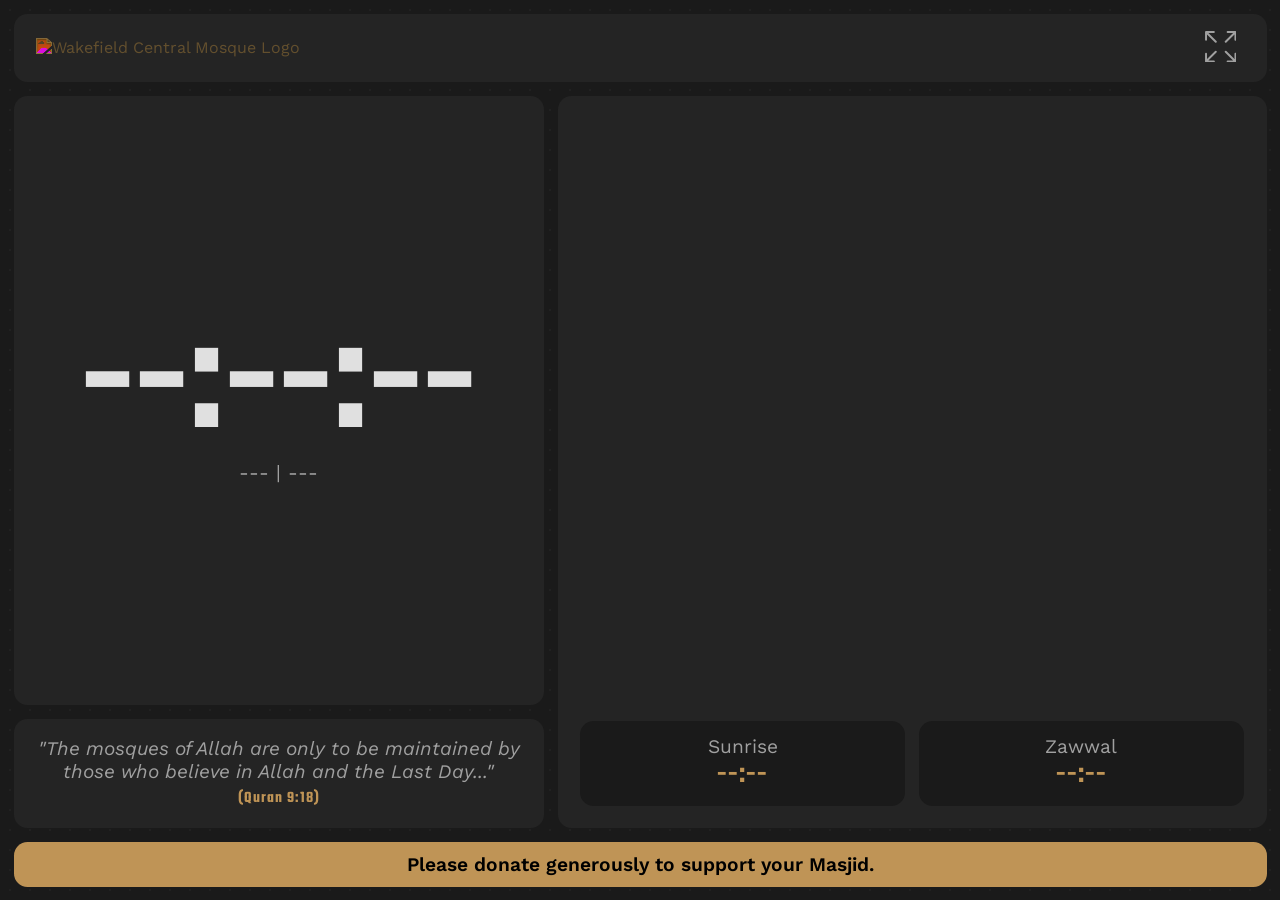
==== style2.html @ f6f13f2e "Create style2.html" ====
<!DOCTYPE html>
<html lang="en">
<head>
    <meta charset="UTF-8">
    <meta name="viewport" content="width=device-width, initial-scale=1.0">
    <title>Wakefield Central Mosque - Prayer Timetable</title>
    <link rel="preconnect" href="https://fonts.googleapis.com">
    <link rel="preconnect" href="https://fonts.gstatic.com" crossorigin>
    <link href="https://fonts.googleapis.com/css2?family=Teko:wght@400;600&family=Work+Sans:wght@300;400;600&display=swap" rel="stylesheet">
    <style>
        :root {
            --bg-color: #1a1a1a;
            --surface-color: #242424;
            --primary-color: #bf9456;
            --text-color: #e0e0e0;
            --text-secondary-color: #a0a0a0;
            --highlight-color: #d4af37;

            /* "Super Responsive" Fluid Sizing using vmin (viewport's smallest dimension) */
            --font-size-xs: clamp(0.7rem, 1.8vmin, 1rem);
            --font-size-sm: clamp(0.8rem, 2.4vmin, 1.2rem);
            --font-size-md: clamp(1rem, 3.5vmin, 1.8rem);
            --font-size-lg: clamp(1.4rem, 6vmin, 3rem);
            --font-size-xl: clamp(1.8rem, 7vmin, 3.5rem);
            --font-size-xxl: clamp(4rem, 18vmin, 10rem);
        }

        /* --- Base & Layout --- */
        * { box-sizing: border-box; margin: 0; padding: 0; }

        body {
            font-family: 'Work Sans', sans-serif;
            background-color: var(--bg-color);
            color: var(--text-color);
            height: 100vh;
            width: 100vw;
            display: flex;
            flex-direction: column;
            padding: 1.5vmin;
            overflow: hidden;
            background-image: radial-gradient(rgba(255, 255, 255, 0.03) 1px, transparent 1px);
            background-size: 20px 20px;
        }

        .font-teko {
            font-family: 'Teko', sans-serif;
            font-weight: 600;
            letter-spacing: 1px;
        }
        
        .header, .footer { flex-shrink: 0; }

        .main-content {
            flex-grow: 1;
            display: flex;
            gap: 1.5vmin;
            margin: 1.5vmin 0;
            min-height: 0;
            /* LANDSCAPE-FIRST: Default to a two-column row layout */
            flex-direction: row;
        }

        .left-panel, .right-panel {
            display: flex;
            flex-direction: column;
            gap: 1.5vmin;
            min-width: 0;
        }
        .left-panel { flex: 4; }
        .right-panel {
            flex: 5;
            background-color: var(--surface-color);
            border-radius: 1.5vmin;
            padding: 2.5vmin;
        }
        
        /* On screens that are taller than they are wide, stack the main content */
        @media (orientation: portrait) {
            .main-content { flex-direction: column; }
        }

        /* --- Header Elements --- */
        .header {
            display: flex;
            justify-content: space-between;
            align-items: center;
            padding: 1vmin 2.5vmin;
            background-color: var(--surface-color);
            border-radius: 1.5vmin;
        }
        .logo img { height: 8vmin; }
        .logo-recolor { filter: invert(75%) sepia(13%) saturate(1558%) hue-rotate(359deg) brightness(91%) contrast(88%); }

        #fullscreen-btn {
            background: none; border: none; color: var(--text-secondary-color);
            cursor: pointer; padding: 0.5rem; transition: color 0.2s;
        }
        #fullscreen-btn:hover { color: var(--primary-color); }
        #fullscreen-btn svg { width: 3.5vmin; height: 3.5vmin; }
        
        /* Hide button when in fullscreen */
        :fullscreen #fullscreen-btn { display: none; }
        :-webkit-full-screen #fullscreen-btn { display: none; }
        :-moz-full-screen #fullscreen-btn { display: none; }

        /* --- Left Panel (Clock & Message) --- */
        .clock-display {
            flex-grow: 1;
            display: flex;
            flex-direction: column;
            justify-content: center;
            align-items: center;
            text-align: center;
            background-color: var(--surface-color);
            border-radius: 1.5vmin;
            min-height: 0;
        }
        .main-digital-clock { font-size: var(--font-size-xxl); line-height: 0.9; color: var(--text-color); }
        .main-date-display { font-size: var(--font-size-sm); color: var(--text-secondary-color); }

        .message-box {
            text-align: center;
            background-color: var(--surface-color);
            padding: 2vmin;
            border-radius: 1.5vmin;
            flex-shrink: 0;
        }
        .quran-verse { font-size: var(--font-size-sm); font-style: italic; color: var(--text-secondary-color); }
        .quran-ref { font-size: var(--font-size-xs); color: var(--primary-color); margin-top: 0.5vmin; }
        
        /* --- Right Panel --- */
        .prayer-list {
            flex-grow: 1; display: flex; flex-direction: column; justify-content: space-around;
        }
        .prayer-item {
            display: flex; justify-content: space-between; align-items: center;
            padding: 1.2vmin 2.5vmin; border-radius: 1vmin;
            border-left: 5px solid transparent;
            transition: all 0.3s ease-in-out;
        }
        .prayer-name { font-size: var(--font-size-lg); font-weight: 600; flex-basis: 40%; }
        .prayer-times { display: flex; justify-content: space-around; flex-basis: 60%; text-align: center; }
        .time-block-label { font-size: var(--font-size-sm); color: var(--text-secondary-color); }
        .time-block-time { font-size: var(--font-size-xl); line-height: 1.1; }
        
        .prayer-item.active {
            background: linear-gradient(90deg, rgba(191,148,86,0.15), transparent);
            border-left-color: var(--highlight-color);
        }
        .prayer-item.active .time-block-time { color: var(--primary-color); font-weight: 600; }

        .info-cards-bottom { 
            display: flex; gap: 1.5vmin; margin-top: auto; 
            padding-top: 1.5vmin; flex-shrink: 0;
        }
        .info-card {
            flex: 1; text-align: center; background-color: var(--bg-color);
            padding: 1.5vmin; border-radius: 1.5vmin;
        }
        .info-card-title { font-size: var(--font-size-sm); color: var(--text-secondary-color); }
        .info-card-time { font-size: var(--font-size-md); color: var(--primary-color); line-height: 1.2; }
        
        /* --- Footer --- */
        .footer {
            text-align: center; padding: 1.2vmin; background-color: var(--primary-color);
            color: #000; border-radius: 1.5vmin;
            font-weight: 600; font-size: var(--font-size-sm);
        }

        /* --- Phone Off Modal --- */
        .phone-off-overlay {
            position: fixed; top: 0; left: 0; width: 100%; height: 100%;
            background: rgba(0,0,0,0.9); display: none;
            flex-direction: column; justify-content: center; align-items: center;
            z-index: 1000; opacity: 0; transition: opacity 0.5s ease;
        }
        .phone-off-overlay.visible { display: flex; opacity: 1; }
        .phone-icon { width: 15vmax; height: 15vmax; margin-bottom: 2rem; }
        .phone-off-text { font-size: 5vmax; font-weight: bold; text-align: center; }
        .overlay-clock { font-size: 3vmax; color: var(--text-secondary-color); }
    </style>
</head>
<body>

    <header class="header">
        <div class="logo">
            <img src="https://www.wakefieldcentralmosque.co.uk/assets/img/img/logo-mosque.svg" alt="Wakefield Central Mosque Logo" class="logo-recolor">
        </div>
        <button id="fullscreen-btn" title="Enter Fullscreen">
            <svg xmlns="http://www.w3.org/2000/svg" width="16" height="16" fill="currentColor" class="bi bi-arrows-fullscreen" viewBox="0 0 16 16">
                <path fill-rule="evenodd" d="M5.828 10.172a.5.5 0 0 0-.707 0l-4.096 4.096V11.5a.5.5 0 0 0-1 0v3.975a.5.5 0 0 0 .5.5H4.5a.5.5 0 0 0 0-1H1.732l4.096-4.096a.5.5 0 0 0 0-.707m4.344 0a.5.5 0 0 1 .707 0l4.096 4.096V11.5a.5.5 0 1 1 1 0v3.975a.5.5 0 0 1-.5.5H11.5a.5.5 0 0 1 0-1h2.768l-4.096-4.096a.5.5 0 0 1 0-.707m0-4.344a.5.5 0 0 0 .707 0l4.096-4.096V4.5a.5.5 0 1 0 1 0V.525a.5.5 0 0 0-.5-.5H11.5a.5.5 0 0 0 0 1h2.768l-4.096 4.096a.5.5 0 0 0 0 .707m-4.344 0a.5.5 0 0 1-.707 0L1.025 1.732V4.5a.5.5 0 0 1-1 0V.525a.5.5 0 0 1 .5-.5H4.5a.5.5 0 0 1 0 1H1.732l4.096 4.096a.5.5 0 0 1 0 .707"/>
            </svg>
        </button>
    </header>

    <main class="main-content">
        <div class="left-panel">
            <div class="clock-display">
                <div id="main-digital-clock" class="main-digital-clock font-teko">--:--:--</div>
                <div class="main-date-display">
                    <span id="gregorian-date">---</span> | <span id="hijri-date">---</span>
                </div>
            </div>
            <div class="message-box">
                <p class="quran-verse">"The mosques of Allah are only to be maintained by those who believe in Allah and the Last Day..."</p>
                <p class="quran-ref font-teko">(Quran 9:18)</p>
            </div>
        </div>
        <div class="right-panel">
            <div id="prayer-list" class="prayer-list">
                <!-- Prayer items will be dynamically inserted here -->
            </div>
             <div class="info-cards-bottom">
                <div class="info-card">
                    <div class="info-card-title">Sunrise</div>
                    <div class="info-card-time font-teko" id="sunrise-time">--:--</div>
                </div>
                <div class="info-card">
                    <div class="info-card-title">Zawwal</div>
                    <div class="info-card-time font-teko" id="zawwal-time">--:--</div>
                </div>
            </div>
        </div>
    </main>

    <footer class="footer">
        Please donate generously to support your Masjid.
    </footer>

    <div id="phone-off-overlay" class="phone-off-overlay">
        <svg xmlns="http://www.w3.org/2000/svg" fill="currentColor" class="bi bi-phone-slash-fill phone-icon" viewBox="0 0 16 16">
            <path d="M3 2a2 2 0 0 1 2-2h6a2 2 0 0 1 2 2v12a2 2 0 0 1-2 2H5a2 2 0 0 1-2-2zm6 11a1 1 0 1 0-2 0 1 1 0 0 0 2 0"/>
            <path d="m1.146 1.146.708.708a1 1 0 0 0 0 1.414l.708.708L1.146 1.146Zm1.414 1.414 11 11 .708-.708-11-11-.708.708Z"/>
        </svg>
        <div class="phone-off-text">Please Silence Your Phone</div>
        <div class="overlay-clock font-teko" id="overlay-clock">--:--:--</div>
    </div>

    <script type="module">
        // --- Firebase Initialization ---
        import { initializeApp } from "https://www.gstatic.com/firebasejs/10.12.2/firebase-app.js";
        import { getFirestore, doc, onSnapshot } from "https://www.gstatic.com/firebasejs/10.12.2/firebase-firestore.js";

        const firebaseConfig = {
            apiKey: "AIzaSyDuq7jYQcKDKY3UWNxQwP51fKRwjCERuvo",
            authDomain: "wakefield-central-mosque.firebaseapp.com",
            projectId: "wakefield-central-mosque",
            storageBucket: "wakefield-central-mosque.appspot.com",
            messagingSenderId: "998395111777",
            appId: "1:998395111777:web:5492302e7279822d5cbd20",
            measurementId: "G-NXER4ENDE0"
        };

        const app = initializeApp(firebaseConfig);
        const db = getFirestore(app);

        // --- DOM Elements ---
        const elements = {
            mainDigitalClock: document.getElementById('main-digital-clock'),
            gregorianDate: document.getElementById('gregorian-date'),
            hijriDate: document.getElementById('hijri-date'),
            prayerList: document.getElementById('prayer-list'),
            sunriseTime: document.getElementById('sunrise-time'),
            zawwalTime: document.getElementById('zawwal-time'),
            phoneOffOverlay: document.getElementById('phone-off-overlay'),
            overlayClock: document.getElementById('overlay-clock'),
            fullscreenBtn: document.getElementById('fullscreen-btn'),
        };

        // --- State Variables ---
        let prayerTimesData = {};
        let jamaatTimesData = {};

        // --- Utility Functions ---
        const formatTime12h = (timeStr) => {
            if (!timeStr || !timeStr.includes(':')) return '--:--';
            const [hours, minutes] = timeStr.split(':');
            let h = parseInt(hours, 10);
            const ampm = h >= 12 ? 'PM' : 'AM';
            h = h % 12 || 12;
            return `${String(h)}:${minutes} ${ampm}`;
        };

        const timeToMinutes = (timeStr) => {
            if (!timeStr || !timeStr.includes(':')) return null;
            const [hours, minutes] = timeStr.split(':').map(Number);
            return hours * 60 + minutes;
        };

        const minutesToTime24h = (minutes) => {
            if (minutes === null || isNaN(minutes) || minutes < 0) return null;
            const h = Math.floor(minutes / 60) % 24;
            const m = minutes % 60;
            return `${String(h).padStart(2, '0')}:${String(m).padStart(2, '0')}`;
        };

        // --- Data Fetching ---
        const fetchHijriDate = async () => {
            try {
                const today = new Date();
                const d = String(today.getDate()).padStart(2, '0');
                const m = String(today.getMonth() + 1).padStart(2, '0');
                const y = today.getFullYear();
                const response = await fetch(`https://api.aladhan.com/v1/gToH?date=${d}-${m}-${y}`);
                if (!response.ok) throw new Error('Network response failed');
                const data = await response.json();
                if (data.code === 200 && data.data.hijri) {
                    elements.hijriDate.textContent = `${data.data.hijri.day} ${data.data.hijri.month.en} ${data.data.hijri.year}H`;
                }
            } catch (error) {
                console.error("Could not fetch Hijri date:", error);
                elements.hijriDate.textContent = 'Could not load Hijri date';
            }
        };

        const setupPrayerTimeListeners = () => {
            const firestorePath = `artifacts/masjid-connect-app/public/data`;
            const today = new Date();
            const day = String(today.getDate()).padStart(2, '0');
            const month = String(today.getMonth() + 1).padStart(2, '0');
            const calendarDocId = `${day}-${month}`;

            onSnapshot(doc(db, `${firestorePath}/prayerTimes/today`), (doc) => {
                if (doc.exists()) {
                    jamaatTimesData = doc.data();
                    updateUI();
                }
            });

            onSnapshot(doc(db, `${firestorePath}/prayerCalendar/${calendarDocId}`), (doc) => {
                if (doc.exists()) {
                    prayerTimesData = doc.data();
                    updateUI();
                }
            });
        };

        // --- UI Update Logic ---
        const updateUI = () => {
            if (Object.keys(prayerTimesData).length === 0 || Object.keys(jamaatTimesData).length === 0) return;

            elements.prayerList.innerHTML = '';
            const prayerOrder = ['Fajr', 'Zuhr', 'Asr', 'Maghrib', 'Isha', 'Jummah'];

            prayerOrder.forEach(prayer => {
                const item = document.createElement('div');
                item.className = 'prayer-item';
                item.id = `item-${prayer.toLowerCase()}`;
                
                let itemHtml = '';

                if (prayer === 'Jummah') {
                    const jamaat1 = formatTime12h(jamaatTimesData.Jumma);
                    const jamaat2 = formatTime12h(jamaatTimesData.Jumma2);
                    itemHtml = `
                        <div class="prayer-name font-teko">Jummah</div>
                        <div class="prayer-times">
                            <div class="time-block">
                                <div class="time-block-label">1st Jama'at</div>
                                <div class="time-block-time font-teko">${jamaat1}</div>
                            </div>
                            <div class="time-block">
                                <div class="time-block-label">2nd Jama'at</div>
                                <div class="time-block-time font-teko">${jamaat2}</div>
                            </div>
                        </div>`;
                } else {
                    const prayerKey = prayer;
                    const start = formatTime12h(prayerTimesData[prayerKey]);
                    const jamaat = prayer === 'Maghrib' ? start : formatTime12h(jamaatTimesData[prayerKey]);
                    
                    itemHtml = `
                        <div class="prayer-name font-teko">${prayer}</div>
                        <div class="prayer-times">
                            <div class="time-block">
                                <div class="time-block-label">Start</div>
                                <div class="time-block-time font-teko">${start}</div>
                            </div>
                            <div class="time-block">
                                <div class="time-block-label">Jama'at</div>
                                <div class="time-block-time font-teko">${jamaat}</div>
                            </div>
                        </div>`;
                }
                
                item.innerHTML = itemHtml;
                elements.prayerList.appendChild(item);
            });

            elements.sunriseTime.textContent = formatTime12h(prayerTimesData.Sunrise);
            const zuhrStartMinutes = timeToMinutes(prayerTimesData.Zuhr);
            elements.zawwalTime.textContent = formatTime12h(minutesToTime24h(zuhrStartMinutes - 10));
        };

        const highlightCurrentPrayer = () => {
            if (Object.keys(prayerTimesData).length === 0) return;
            const now = new Date();
            const nowMinutes = now.getHours() * 60 + now.getMinutes();
            const isFriday = now.getDay() === 5;
            
            const activePrayerOrder = isFriday 
                ? ['Fajr', 'Jummah', 'Asr', 'Maghrib', 'Isha'] 
                : ['Fajr', 'Zuhr', 'Asr', 'Maghrib', 'Isha'];

             const times = activePrayerOrder.map(p => ({ 
                name: p, 
                start: timeToMinutes(prayerTimesData[(p === 'Jummah' ? 'Zuhr' : p)]) 
            })).filter(p => p.start !== null).sort((a, b) => a.start - b.start);

            let currentPrayerName = '';
            if (times.length > 0) {
                 if (nowMinutes >= times[times.length - 1].start || nowMinutes < times[0].start) {
                    currentPrayerName = times[times.length - 1].name;
                } else {
                    for (let i = 0; i < times.length - 1; i++) {
                        if (nowMinutes >= times[i].start && nowMinutes < times[i + 1].start) {
                            currentPrayerName = times[i].name;
                            break;
                        }
                    }
                }
            }

            document.querySelectorAll('.prayer-item').forEach(row => row.classList.remove('active'));
            if (currentPrayerName) {
                const currentItem = document.getElementById(`item-${currentPrayerName.toLowerCase()}`);
                if (currentItem) currentItem.classList.add('active');
            }
        };

        const checkPhoneOffMessage = () => {
            if (Object.keys(jamaatTimesData).length === 0 || Object.keys(prayerTimesData).length === 0) return;
            const now = new Date();
            const nowMinutes = now.getHours() * 60 + now.getMinutes();
            let showOverlay = false;
            
            const jamaatTimes = [
                jamaatTimesData.Fajr, jamaatTimesData.Zuhr, jamaatTimesData.Asr, 
                prayerTimesData.Maghrib, // Use start time for Maghrib jamaat
                jamaatTimesData.Isha,
                jamaatTimesData.Jumma, jamaatTimesData.Jumma2
            ].map(timeToMinutes).filter(t => t !== null);

            for (const jamaat of jamaatTimes) {
                if (nowMinutes >= jamaat - 1 && nowMinutes <= jamaat + 5) {
                    showOverlay = true;
                    break;
                }
            }
            
            elements.phoneOffOverlay.classList.toggle('visible', showOverlay);
        };

        const updateClock = () => {
            const now = new Date();
            const timeString = now.toLocaleTimeString('en-GB');
            elements.mainDigitalClock.textContent = timeString;
            elements.overlayClock.textContent = timeString;
        };

        // --- Fullscreen Logic ---
        function toggleFullscreen() {
            if (!document.fullscreenElement) {
                document.documentElement.requestFullscreen().catch(err => {
                    console.error(`Error attempting to enable full-screen mode: ${err.message} (${err.name})`);
                });
            } else {
                if (document.exitFullscreen) {
                    document.exitFullscreen();
                }
            }
        }
        
        // --- Initialisation ---
        document.addEventListener('DOMContentLoaded', () => {
            elements.gregorianDate.textContent = new Date().toLocaleDateString('en-GB', {
                weekday: 'long', year: 'numeric', month: 'long', day: 'numeric'
            });

            fetchHijriDate();
            setupPrayerTimeListeners();
            
            elements.fullscreenBtn.addEventListener('click', toggleFullscreen);
            
            updateClock();
            highlightCurrentPrayer();

            setInterval(() => {
                updateClock();
                highlightCurrentPrayer();
                checkPhoneOffMessage();
            }, 1000);
        });
    </script>
</body>
</html>
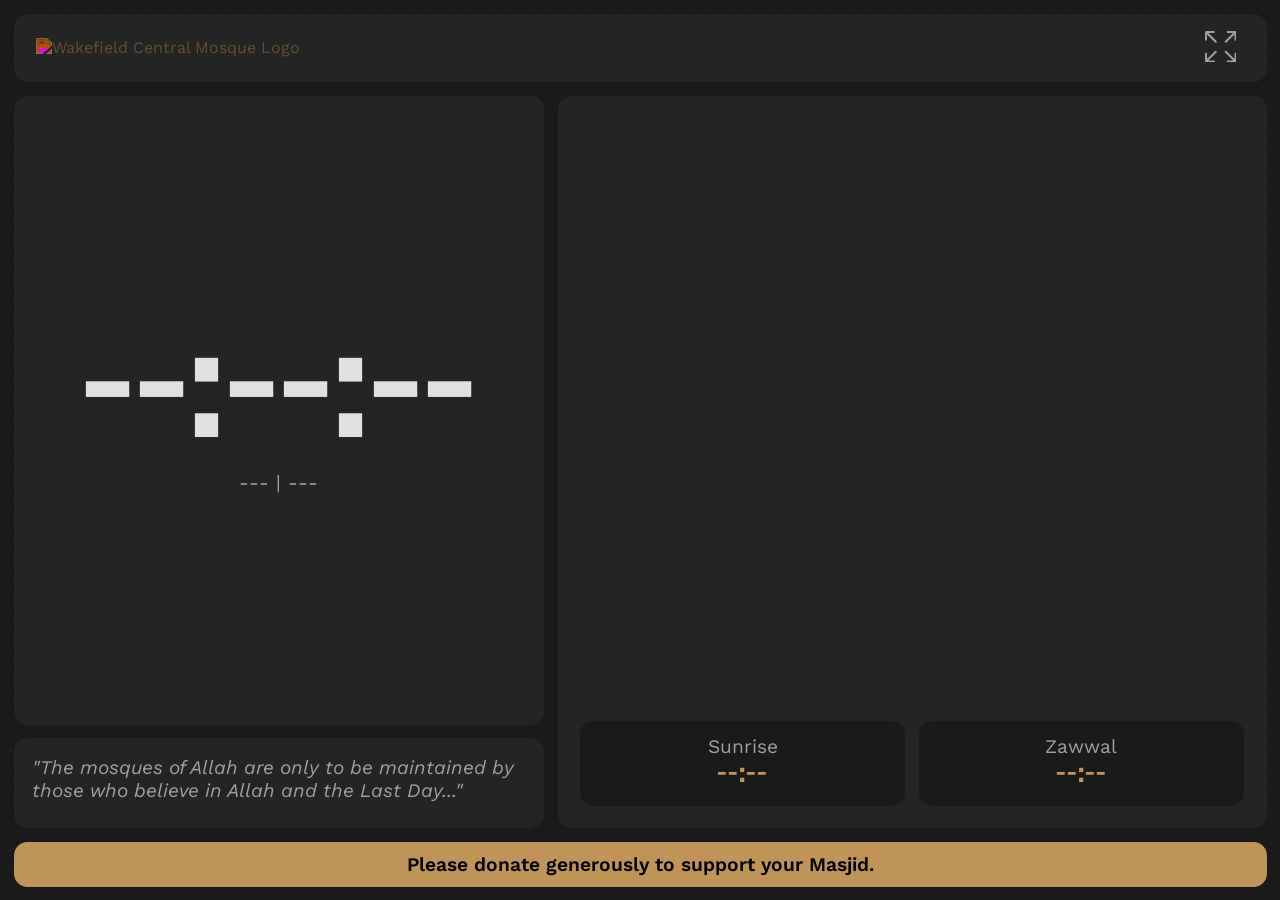
==== commit 8406d6bc: "Update style2.html" ====
--- a/style2.html
+++ b/style2.html
@@ -16,7 +16,7 @@
             --text-secondary-color: #a0a0a0;
             --highlight-color: #d4af37;
 
-            /* "Super Responsive" Fluid Sizing using vmin (viewport's smallest dimension) */
+            /* "Super Responsive" Fluid Sizing using vmin */
             --font-size-xs: clamp(0.7rem, 1.8vmin, 1rem);
             --font-size-sm: clamp(0.8rem, 2.4vmin, 1.2rem);
             --font-size-md: clamp(1rem, 3.5vmin, 1.8rem);
@@ -25,7 +25,6 @@
             --font-size-xxl: clamp(4rem, 18vmin, 10rem);
         }
 
-        /* --- Base & Layout --- */
         * { box-sizing: border-box; margin: 0; padding: 0; }
 
         body {
@@ -42,12 +41,7 @@
             background-size: 20px 20px;
         }
 
-        .font-teko {
-            font-family: 'Teko', sans-serif;
-            font-weight: 600;
-            letter-spacing: 1px;
-        }
-        
+        .font-teko { font-family: 'Teko', sans-serif; font-weight: 600; letter-spacing: 1px; }
         .header, .footer { flex-shrink: 0; }
 
         .main-content {
@@ -56,8 +50,7 @@
             gap: 1.5vmin;
             margin: 1.5vmin 0;
             min-height: 0;
-            /* LANDSCAPE-FIRST: Default to a two-column row layout */
-            flex-direction: row;
+            flex-direction: row; /* Landscape-first */
         }
 
         .left-panel, .right-panel {
@@ -74,12 +67,10 @@
             padding: 2.5vmin;
         }
         
-        /* On screens that are taller than they are wide, stack the main content */
         @media (orientation: portrait) {
             .main-content { flex-direction: column; }
         }
 
-        /* --- Header Elements --- */
         .header {
             display: flex;
             justify-content: space-between;
@@ -97,13 +88,8 @@
         }
         #fullscreen-btn:hover { color: var(--primary-color); }
         #fullscreen-btn svg { width: 3.5vmin; height: 3.5vmin; }
-        
-        /* Hide button when in fullscreen */
-        :fullscreen #fullscreen-btn { display: none; }
-        :-webkit-full-screen #fullscreen-btn { display: none; }
-        :-moz-full-screen #fullscreen-btn { display: none; }
-
-        /* --- Left Panel (Clock & Message) --- */
+        :fullscreen #fullscreen-btn, :-webkit-full-screen #fullscreen-btn, :-moz-full-screen #fullscreen-btn { display: none; }
+
         .clock-display {
             flex-grow: 1;
             display: flex;
@@ -115,20 +101,28 @@
             border-radius: 1.5vmin;
             min-height: 0;
         }
-        .main-digital-clock { font-size: var(--font-size-xxl); line-height: 0.9; color: var(--text-color); }
+        .main-digital-clock { font-size: var(--font-size-xxl); line-height: 0.9; }
         .main-date-display { font-size: var(--font-size-sm); color: var(--text-secondary-color); }
 
+        /* --- NEW Message Box with Autoscroll --- */
         .message-box {
-            text-align: center;
             background-color: var(--surface-color);
             padding: 2vmin;
             border-radius: 1.5vmin;
             flex-shrink: 0;
-        }
-        .quran-verse { font-size: var(--font-size-sm); font-style: italic; color: var(--text-secondary-color); }
-        .quran-ref { font-size: var(--font-size-xs); color: var(--primary-color); margin-top: 0.5vmin; }
-        
-        /* --- Right Panel --- */
+            min-height: 10vmin; /* Ensure it has some height */
+            overflow: hidden; /* This is the viewport */
+        }
+        .message-content {
+            font-size: var(--font-size-sm);
+            font-style: italic;
+            color: var(--text-secondary-color);
+            white-space: normal;
+        }
+        .message-scroller {
+            display: block;
+        }
+        
         .prayer-list {
             flex-grow: 1; display: flex; flex-direction: column; justify-content: space-around;
         }
@@ -160,14 +154,12 @@
         .info-card-title { font-size: var(--font-size-sm); color: var(--text-secondary-color); }
         .info-card-time { font-size: var(--font-size-md); color: var(--primary-color); line-height: 1.2; }
         
-        /* --- Footer --- */
         .footer {
             text-align: center; padding: 1.2vmin; background-color: var(--primary-color);
             color: #000; border-radius: 1.5vmin;
             font-weight: 600; font-size: var(--font-size-sm);
         }
 
-        /* --- Phone Off Modal --- */
         .phone-off-overlay {
             position: fixed; top: 0; left: 0; width: 100%; height: 100%;
             background: rgba(0,0,0,0.9); display: none;
@@ -201,9 +193,8 @@
                     <span id="gregorian-date">---</span> | <span id="hijri-date">---</span>
                 </div>
             </div>
-            <div class="message-box">
-                <p class="quran-verse">"The mosques of Allah are only to be maintained by those who believe in Allah and the Last Day..."</p>
-                <p class="quran-ref font-teko">(Quran 9:18)</p>
+            <div class="message-box" id="message-viewport">
+                <div class="message-content" id="message-content">"The mosques of Allah are only to be maintained by those who believe in Allah and the Last Day..."</div>
             </div>
         </div>
         <div class="right-panel">
@@ -237,7 +228,6 @@
     </div>
 
     <script type="module">
-        // --- Firebase Initialization ---
         import { initializeApp } from "https://www.gstatic.com/firebasejs/10.12.2/firebase-app.js";
         import { getFirestore, doc, onSnapshot } from "https://www.gstatic.com/firebasejs/10.12.2/firebase-firestore.js";
 
@@ -250,11 +240,9 @@
             appId: "1:998395111777:web:5492302e7279822d5cbd20",
             measurementId: "G-NXER4ENDE0"
         };
-
         const app = initializeApp(firebaseConfig);
         const db = getFirestore(app);
 
-        // --- DOM Elements ---
         const elements = {
             mainDigitalClock: document.getElementById('main-digital-clock'),
             gregorianDate: document.getElementById('gregorian-date'),
@@ -265,234 +253,160 @@
             phoneOffOverlay: document.getElementById('phone-off-overlay'),
             overlayClock: document.getElementById('overlay-clock'),
             fullscreenBtn: document.getElementById('fullscreen-btn'),
+            messageViewport: document.getElementById('message-viewport'),
+            messageContent: document.getElementById('message-content'),
         };
 
-        // --- State Variables ---
-        let prayerTimesData = {};
-        let jamaatTimesData = {};
-
-        // --- Utility Functions ---
+        let prayerTimesData = {}, jamaatTimesData = {}, messageText = '';
+
         const formatTime12h = (timeStr) => {
             if (!timeStr || !timeStr.includes(':')) return '--:--';
             const [hours, minutes] = timeStr.split(':');
-            let h = parseInt(hours, 10);
-            const ampm = h >= 12 ? 'PM' : 'AM';
+            let h = parseInt(hours, 10), ampm = h >= 12 ? 'PM' : 'AM';
             h = h % 12 || 12;
-            return `${String(h)}:${minutes} ${ampm}`;
+            return `${h}:${minutes} ${ampm}`;
         };
-
-        const timeToMinutes = (timeStr) => {
-            if (!timeStr || !timeStr.includes(':')) return null;
-            const [hours, minutes] = timeStr.split(':').map(Number);
-            return hours * 60 + minutes;
-        };
-
-        const minutesToTime24h = (minutes) => {
-            if (minutes === null || isNaN(minutes) || minutes < 0) return null;
-            const h = Math.floor(minutes / 60) % 24;
-            const m = minutes % 60;
-            return `${String(h).padStart(2, '0')}:${String(m).padStart(2, '0')}`;
-        };
-
-        // --- Data Fetching ---
-        const fetchHijriDate = async () => {
+        const timeToMinutes = (s) => !s || !s.includes(':') ? null : s.split(':').map(Number).reduce((h, m) => h * 60 + m);
+        const minutesTo24h = (m) => m === null || isNaN(m) ? null : `${String(Math.floor(m/60)%24).padStart(2,'0')}:${String(m%60).padStart(2,'0')}`;
+
+        async function fetchHijriDate() {
             try {
-                const today = new Date();
-                const d = String(today.getDate()).padStart(2, '0');
-                const m = String(today.getMonth() + 1).padStart(2, '0');
-                const y = today.getFullYear();
-                const response = await fetch(`https://api.aladhan.com/v1/gToH?date=${d}-${m}-${y}`);
-                if (!response.ok) throw new Error('Network response failed');
-                const data = await response.json();
+                const today = new Date(), d = String(today.getDate()).padStart(2,'0'), m = String(today.getMonth()+1).padStart(2,'0'), y = today.getFullYear();
+                const res = await fetch(`https://api.aladhan.com/v1/gToH?date=${d}-${m}-${y}`);
+                if (!res.ok) throw new Error('Network failed');
+                const data = await res.json();
                 if (data.code === 200 && data.data.hijri) {
                     elements.hijriDate.textContent = `${data.data.hijri.day} ${data.data.hijri.month.en} ${data.data.hijri.year}H`;
                 }
-            } catch (error) {
-                console.error("Could not fetch Hijri date:", error);
-                elements.hijriDate.textContent = 'Could not load Hijri date';
+            } catch (e) { console.error("Could not fetch Hijri date:", e); }
+        }
+
+        function setupListeners() {
+            const path = `artifacts/masjid-connect-app/public/data`;
+            const today = new Date(), day = String(today.getDate()).padStart(2,'0'), month = String(today.getMonth()+1).padStart(2,'0');
+            const calendarId = `${day}-${month}`;
+
+            onSnapshot(doc(db, `${path}/prayerTimes/today`), snap => { if(snap.exists()) { jamaatTimesData = snap.data(); renderUI(); } });
+            onSnapshot(doc(db, `${path}/prayerCalendar/${calendarId}`), snap => { if(snap.exists()) { prayerTimesData = snap.data(); renderUI(); } });
+            onSnapshot(doc(db, `${path}/message`), snap => {
+                messageText = (snap.exists() && snap.data().text) ? snap.data().text : '';
+                renderMessage();
+            });
+        }
+
+        function renderUI() {
+            if (Object.keys(prayerTimesData).length === 0 || Object.keys(jamaatTimesData).length === 0) return;
+            elements.prayerList.innerHTML = ['Fajr', 'Zuhr', 'Asr', 'Maghrib', 'Isha', 'Jummah'].map(prayer => {
+                const id = `item-${prayer.toLowerCase()}`;
+                if (prayer === 'Jummah') {
+                    const j1 = formatTime12h(jamaatTimesData.Jumma), j2 = formatTime12h(jamaatTimesData.Jumma2);
+                    return `<div class="prayer-item" id="${id}"><div class="prayer-name font-teko">Jummah</div><div class="prayer-times"><div class="time-block"><div class="time-block-label">1st Jama'at</div><div class="time-block-time font-teko">${j1}</div></div><div class="time-block"><div class="time-block-label">2nd Jama'at</div><div class="time-block-time font-teko">${j2}</div></div></div></div>`;
+                } else {
+                    const start = formatTime12h(prayerTimesData[prayer]);
+                    const jamaat = prayer === 'Maghrib' ? start : formatTime12h(jamaatTimesData[prayer]);
+                    return `<div class="prayer-item" id="${id}"><div class="prayer-name font-teko">${prayer}</div><div class="prayer-times"><div class="time-block"><div class="time-block-label">Start</div><div class="time-block-time font-teko">${start}</div></div><div class="time-block"><div class="time-block-label">Jama'at</div><div class="time-block-time font-teko">${jamaat}</div></div></div></div>`;
+                }
+            }).join('');
+            elements.sunriseTime.textContent = formatTime12h(prayerTimesData.Sunrise);
+            elements.zawwalTime.textContent = formatTime12h(minutesTo24h(timeToMinutes(prayerTimesData.Zuhr) - 10));
+            highlightCurrentPrayer();
+        }
+        
+        function renderMessage() {
+            let txt = messageText.trim() || `"The mosques of Allah are only to be maintained by those who believe in Allah and the Last Day..." — Quran 9:18`;
+            const { messageViewport, messageContent } = elements;
+            
+            // Cleanup previous animation styles
+            const oldScroller = messageViewport.querySelector('.message-scroller');
+            if (oldScroller) {
+                messageViewport.innerHTML = '';
+                messageViewport.appendChild(messageContent);
             }
-        };
-
-        const setupPrayerTimeListeners = () => {
-            const firestorePath = `artifacts/masjid-connect-app/public/data`;
-            const today = new Date();
-            const day = String(today.getDate()).padStart(2, '0');
-            const month = String(today.getMonth() + 1).padStart(2, '0');
-            const calendarDocId = `${day}-${month}`;
-
-            onSnapshot(doc(db, `${firestorePath}/prayerTimes/today`), (doc) => {
-                if (doc.exists()) {
-                    jamaatTimesData = doc.data();
-                    updateUI();
+            messageContent.style.animation = '';
+            messageContent.textContent = txt;
+
+            requestAnimationFrame(() => {
+                const vpH = messageViewport.clientHeight, contentH = messageContent.scrollHeight;
+                if (contentH > vpH) {
+                    const duration = (contentH / vpH) * 15; // Adjust speed based on text length
+                    
+                    const scroller = document.createElement('div');
+                    scroller.className = 'message-scroller';
+                    const copy1 = messageContent.cloneNode(true);
+                    const copy2 = messageContent.cloneNode(true);
+                    copy1.style.marginBottom = '2em';
+                    scroller.append(copy1, copy2);
+                    messageViewport.innerHTML = '';
+                    messageViewport.appendChild(scroller);
+
+                    const styleId = 'marquee-style';
+                    document.getElementById(styleId)?.remove();
+                    const styleEl = document.createElement('style');
+                    styleEl.id = styleId;
+                    styleEl.innerHTML = `@keyframes marqueeY { 0% { transform: translateY(0); } 100% { transform: translateY(-${contentH + 32}px); } }`;
+                    document.head.appendChild(styleEl);
+                    scroller.style.animation = `marqueeY ${duration}s linear infinite`;
                 }
             });
-
-            onSnapshot(doc(db, `${firestorePath}/prayerCalendar/${calendarDocId}`), (doc) => {
-                if (doc.exists()) {
-                    prayerTimesData = doc.data();
-                    updateUI();
-                }
-            });
-        };
-
-        // --- UI Update Logic ---
-        const updateUI = () => {
-            if (Object.keys(prayerTimesData).length === 0 || Object.keys(jamaatTimesData).length === 0) return;
-
-            elements.prayerList.innerHTML = '';
-            const prayerOrder = ['Fajr', 'Zuhr', 'Asr', 'Maghrib', 'Isha', 'Jummah'];
-
-            prayerOrder.forEach(prayer => {
-                const item = document.createElement('div');
-                item.className = 'prayer-item';
-                item.id = `item-${prayer.toLowerCase()}`;
-                
-                let itemHtml = '';
-
-                if (prayer === 'Jummah') {
-                    const jamaat1 = formatTime12h(jamaatTimesData.Jumma);
-                    const jamaat2 = formatTime12h(jamaatTimesData.Jumma2);
-                    itemHtml = `
-                        <div class="prayer-name font-teko">Jummah</div>
-                        <div class="prayer-times">
-                            <div class="time-block">
-                                <div class="time-block-label">1st Jama'at</div>
-                                <div class="time-block-time font-teko">${jamaat1}</div>
-                            </div>
-                            <div class="time-block">
-                                <div class="time-block-label">2nd Jama'at</div>
-                                <div class="time-block-time font-teko">${jamaat2}</div>
-                            </div>
-                        </div>`;
-                } else {
-                    const prayerKey = prayer;
-                    const start = formatTime12h(prayerTimesData[prayerKey]);
-                    const jamaat = prayer === 'Maghrib' ? start : formatTime12h(jamaatTimesData[prayerKey]);
-                    
-                    itemHtml = `
-                        <div class="prayer-name font-teko">${prayer}</div>
-                        <div class="prayer-times">
-                            <div class="time-block">
-                                <div class="time-block-label">Start</div>
-                                <div class="time-block-time font-teko">${start}</div>
-                            </div>
-                            <div class="time-block">
-                                <div class="time-block-label">Jama'at</div>
-                                <div class="time-block-time font-teko">${jamaat}</div>
-                            </div>
-                        </div>`;
-                }
-                
-                item.innerHTML = itemHtml;
-                elements.prayerList.appendChild(item);
-            });
-
-            elements.sunriseTime.textContent = formatTime12h(prayerTimesData.Sunrise);
-            const zuhrStartMinutes = timeToMinutes(prayerTimesData.Zuhr);
-            elements.zawwalTime.textContent = formatTime12h(minutesToTime24h(zuhrStartMinutes - 10));
-        };
-
-        const highlightCurrentPrayer = () => {
+        }
+
+        function highlightCurrentPrayer() {
             if (Object.keys(prayerTimesData).length === 0) return;
-            const now = new Date();
-            const nowMinutes = now.getHours() * 60 + now.getMinutes();
-            const isFriday = now.getDay() === 5;
+            const now = new Date(), nowMin = now.getHours() * 60 + now.getMinutes(), isFriday = now.getDay() === 5;
+            const order = isFriday ? ['Fajr','Jummah','Asr','Maghrib','Isha'] : ['Fajr','Zuhr','Asr','Maghrib','Isha'];
+            const times = order.map(p => ({ name: p, start: timeToMinutes(prayerTimesData[p === 'Jummah' ? 'Zuhr' : p]) })).filter(t => t.start !== null).sort((a,b) => a.start - b.start);
             
-            const activePrayerOrder = isFriday 
-                ? ['Fajr', 'Jummah', 'Asr', 'Maghrib', 'Isha'] 
-                : ['Fajr', 'Zuhr', 'Asr', 'Maghrib', 'Isha'];
-
-             const times = activePrayerOrder.map(p => ({ 
-                name: p, 
-                start: timeToMinutes(prayerTimesData[(p === 'Jummah' ? 'Zuhr' : p)]) 
-            })).filter(p => p.start !== null).sort((a, b) => a.start - b.start);
-
-            let currentPrayerName = '';
-            if (times.length > 0) {
-                 if (nowMinutes >= times[times.length - 1].start || nowMinutes < times[0].start) {
-                    currentPrayerName = times[times.length - 1].name;
-                } else {
-                    for (let i = 0; i < times.length - 1; i++) {
-                        if (nowMinutes >= times[i].start && nowMinutes < times[i + 1].start) {
-                            currentPrayerName = times[i].name;
-                            break;
-                        }
-                    }
-                }
+            let current = '';
+            if (times.length) {
+                if (nowMin >= times[times.length-1].start || nowMin < times[0].start) current = times[times.length-1].name;
+                else for(let i=0; i < times.length - 1; i++) if(nowMin >= times[i].start && nowMin < times[i+1].start) { current = times[i].name; break; }
             }
-
-            document.querySelectorAll('.prayer-item').forEach(row => row.classList.remove('active'));
-            if (currentPrayerName) {
-                const currentItem = document.getElementById(`item-${currentPrayerName.toLowerCase()}`);
-                if (currentItem) currentItem.classList.add('active');
-            }
-        };
-
-        const checkPhoneOffMessage = () => {
+            document.querySelectorAll('.prayer-item.active').forEach(el => el.classList.remove('active'));
+            if(current) document.getElementById(`item-${current.toLowerCase()}`)?.classList.add('active');
+        }
+
+        function checkPhoneOffMessage() {
             if (Object.keys(jamaatTimesData).length === 0 || Object.keys(prayerTimesData).length === 0) return;
-            const now = new Date();
-            const nowMinutes = now.getHours() * 60 + now.getMinutes();
-            let showOverlay = false;
-            
-            const jamaatTimes = [
-                jamaatTimesData.Fajr, jamaatTimesData.Zuhr, jamaatTimesData.Asr, 
-                prayerTimesData.Maghrib, // Use start time for Maghrib jamaat
-                jamaatTimesData.Isha,
-                jamaatTimesData.Jumma, jamaatTimesData.Jumma2
-            ].map(timeToMinutes).filter(t => t !== null);
-
-            for (const jamaat of jamaatTimes) {
-                if (nowMinutes >= jamaat - 1 && nowMinutes <= jamaat + 5) {
-                    showOverlay = true;
-                    break;
-                }
-            }
-            
-            elements.phoneOffOverlay.classList.toggle('visible', showOverlay);
-        };
-
-        const updateClock = () => {
-            const now = new Date();
-            const timeString = now.toLocaleTimeString('en-GB');
+            const nowMin = new Date().getHours() * 60 + new Date().getMinutes();
+            const jamaatTimes = [jamaatTimesData.Fajr, jamaatTimesData.Zuhr, jamaatTimesData.Asr, prayerTimesData.Maghrib, jamaatTimesData.Isha, jamaatTimesData.Jumma, jamaatTimesData.Jumma2]
+                .map(timeToMinutes).filter(t => t !== null);
+            const show = jamaatTimes.some(t => nowMin >= t - 1 && nowMin <= t + 5);
+            elements.phoneOffOverlay.classList.toggle('visible', show);
+        }
+
+        function updateClock() {
+            const timeString = new Date().toLocaleTimeString('en-GB');
             elements.mainDigitalClock.textContent = timeString;
             elements.overlayClock.textContent = timeString;
-        };
-
-        // --- Fullscreen Logic ---
+        }
+
         function toggleFullscreen() {
-            if (!document.fullscreenElement) {
-                document.documentElement.requestFullscreen().catch(err => {
-                    console.error(`Error attempting to enable full-screen mode: ${err.message} (${err.name})`);
-                });
-            } else {
-                if (document.exitFullscreen) {
-                    document.exitFullscreen();
-                }
-            }
-        }
-        
-        // --- Initialisation ---
+            if (!document.fullscreenElement) document.documentElement.requestFullscreen().catch(e => console.error(e));
+            else if (document.exitFullscreen) document.exitFullscreen();
+        }
+        
         document.addEventListener('DOMContentLoaded', () => {
-            elements.gregorianDate.textContent = new Date().toLocaleDateString('en-GB', {
-                weekday: 'long', year: 'numeric', month: 'long', day: 'numeric'
-            });
-
+            elements.gregorianDate.textContent = new Date().toLocaleDateString('en-GB', { weekday: 'long', year: 'numeric', month: 'long', day: 'numeric' });
             fetchHijriDate();
-            setupPrayerTimeListeners();
-            
+            setupListeners();
             elements.fullscreenBtn.addEventListener('click', toggleFullscreen);
             
             updateClock();
             highlightCurrentPrayer();
+            renderMessage();
 
             setInterval(() => {
                 updateClock();
                 highlightCurrentPrayer();
                 checkPhoneOffMessage();
             }, 1000);
+            
+            let resizeTimer;
+            window.addEventListener('resize', () => {
+                clearTimeout(resizeTimer);
+                resizeTimer = setTimeout(renderMessage, 250);
+            });
         });
     </script>
 </body>
-</html>
-
-
+</html>
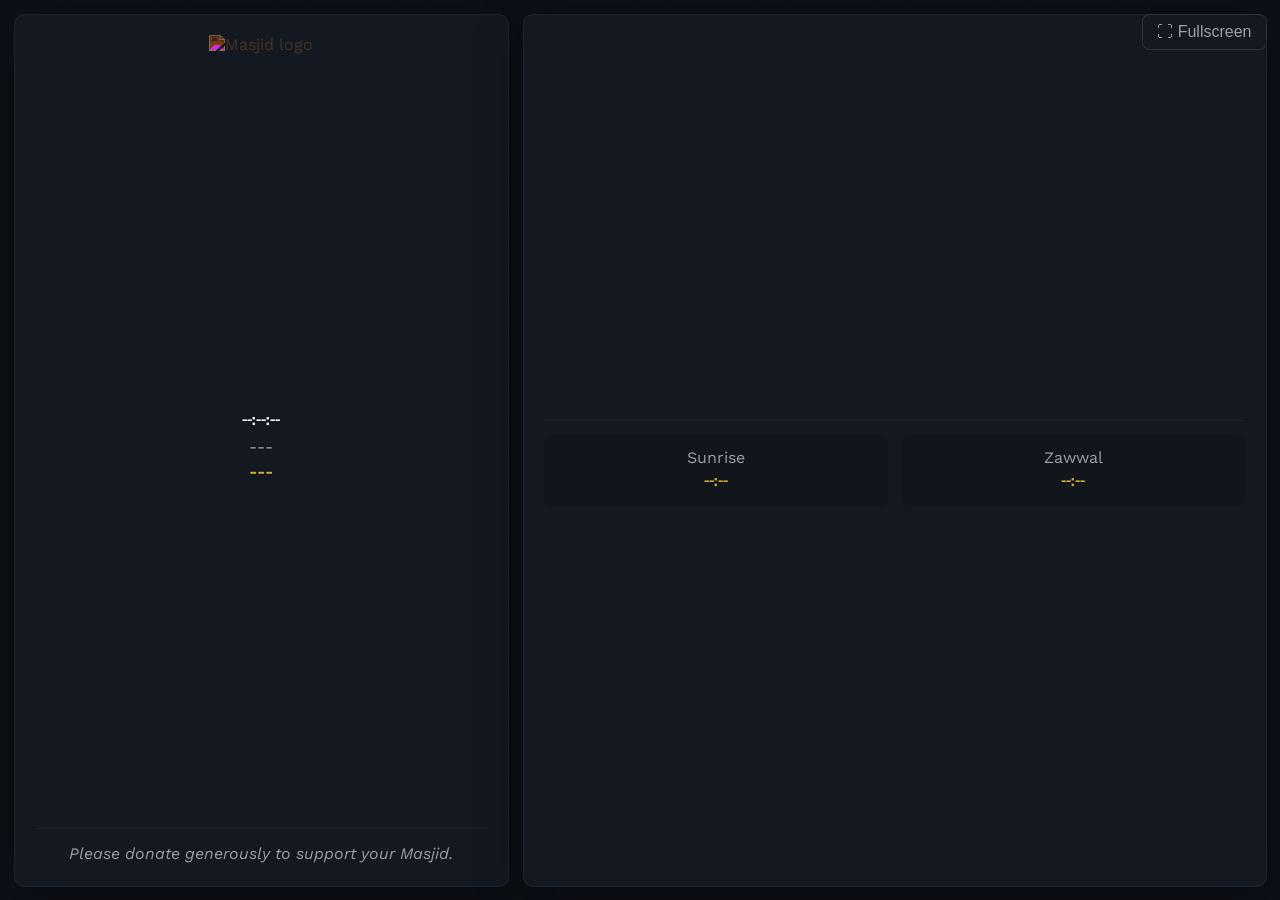
==== commit ce054ac4: "Update style2.html" ====
--- a/style2.html
+++ b/style2.html
@@ -1,412 +1,573 @@
-<!DOCTYPE html>
+<!doctype html>
 <html lang="en">
 <head>
-    <meta charset="UTF-8">
-    <meta name="viewport" content="width=device-width, initial-scale=1.0">
-    <title>Wakefield Central Mosque - Prayer Timetable</title>
-    <link rel="preconnect" href="https://fonts.googleapis.com">
-    <link rel="preconnect" href="https://fonts.gstatic.com" crossorigin>
-    <link href="https://fonts.googleapis.com/css2?family=Teko:wght@400;600&family=Work+Sans:wght@300;400;600&display=swap" rel="stylesheet">
-    <style>
-        :root {
-            --bg-color: #1a1a1a;
-            --surface-color: #242424;
-            --primary-color: #bf9456;
-            --text-color: #e0e0e0;
-            --text-secondary-color: #a0a0a0;
-            --highlight-color: #d4af37;
-
-            /* "Super Responsive" Fluid Sizing using vmin */
-            --font-size-xs: clamp(0.7rem, 1.8vmin, 1rem);
-            --font-size-sm: clamp(0.8rem, 2.4vmin, 1.2rem);
-            --font-size-md: clamp(1rem, 3.5vmin, 1.8rem);
-            --font-size-lg: clamp(1.4rem, 6vmin, 3rem);
-            --font-size-xl: clamp(1.8rem, 7vmin, 3.5rem);
-            --font-size-xxl: clamp(4rem, 18vmin, 10rem);
-        }
-
-        * { box-sizing: border-box; margin: 0; padding: 0; }
-
-        body {
-            font-family: 'Work Sans', sans-serif;
-            background-color: var(--bg-color);
-            color: var(--text-color);
-            height: 100vh;
-            width: 100vw;
-            display: flex;
-            flex-direction: column;
-            padding: 1.5vmin;
-            overflow: hidden;
-            background-image: radial-gradient(rgba(255, 255, 255, 0.03) 1px, transparent 1px);
-            background-size: 20px 20px;
-        }
-
-        .font-teko { font-family: 'Teko', sans-serif; font-weight: 600; letter-spacing: 1px; }
-        .header, .footer { flex-shrink: 0; }
-
-        .main-content {
-            flex-grow: 1;
-            display: flex;
-            gap: 1.5vmin;
-            margin: 1.5vmin 0;
-            min-height: 0;
-            flex-direction: row; /* Landscape-first */
-        }
-
-        .left-panel, .right-panel {
-            display: flex;
-            flex-direction: column;
-            gap: 1.5vmin;
-            min-width: 0;
-        }
-        .left-panel { flex: 4; }
-        .right-panel {
-            flex: 5;
-            background-color: var(--surface-color);
-            border-radius: 1.5vmin;
-            padding: 2.5vmin;
-        }
-        
-        @media (orientation: portrait) {
-            .main-content { flex-direction: column; }
-        }
-
-        .header {
-            display: flex;
-            justify-content: space-between;
-            align-items: center;
-            padding: 1vmin 2.5vmin;
-            background-color: var(--surface-color);
-            border-radius: 1.5vmin;
-        }
-        .logo img { height: 8vmin; }
-        .logo-recolor { filter: invert(75%) sepia(13%) saturate(1558%) hue-rotate(359deg) brightness(91%) contrast(88%); }
-
-        #fullscreen-btn {
-            background: none; border: none; color: var(--text-secondary-color);
-            cursor: pointer; padding: 0.5rem; transition: color 0.2s;
-        }
-        #fullscreen-btn:hover { color: var(--primary-color); }
-        #fullscreen-btn svg { width: 3.5vmin; height: 3.5vmin; }
-        :fullscreen #fullscreen-btn, :-webkit-full-screen #fullscreen-btn, :-moz-full-screen #fullscreen-btn { display: none; }
-
-        .clock-display {
-            flex-grow: 1;
-            display: flex;
-            flex-direction: column;
-            justify-content: center;
-            align-items: center;
-            text-align: center;
-            background-color: var(--surface-color);
-            border-radius: 1.5vmin;
-            min-height: 0;
-        }
-        .main-digital-clock { font-size: var(--font-size-xxl); line-height: 0.9; }
-        .main-date-display { font-size: var(--font-size-sm); color: var(--text-secondary-color); }
-
-        /* --- NEW Message Box with Autoscroll --- */
-        .message-box {
-            background-color: var(--surface-color);
-            padding: 2vmin;
-            border-radius: 1.5vmin;
-            flex-shrink: 0;
-            min-height: 10vmin; /* Ensure it has some height */
-            overflow: hidden; /* This is the viewport */
-        }
-        .message-content {
-            font-size: var(--font-size-sm);
-            font-style: italic;
-            color: var(--text-secondary-color);
-            white-space: normal;
-        }
-        .message-scroller {
-            display: block;
-        }
-        
-        .prayer-list {
-            flex-grow: 1; display: flex; flex-direction: column; justify-content: space-around;
-        }
-        .prayer-item {
-            display: flex; justify-content: space-between; align-items: center;
-            padding: 1.2vmin 2.5vmin; border-radius: 1vmin;
-            border-left: 5px solid transparent;
-            transition: all 0.3s ease-in-out;
-        }
-        .prayer-name { font-size: var(--font-size-lg); font-weight: 600; flex-basis: 40%; }
-        .prayer-times { display: flex; justify-content: space-around; flex-basis: 60%; text-align: center; }
-        .time-block-label { font-size: var(--font-size-sm); color: var(--text-secondary-color); }
-        .time-block-time { font-size: var(--font-size-xl); line-height: 1.1; }
-        
-        .prayer-item.active {
-            background: linear-gradient(90deg, rgba(191,148,86,0.15), transparent);
-            border-left-color: var(--highlight-color);
-        }
-        .prayer-item.active .time-block-time { color: var(--primary-color); font-weight: 600; }
-
-        .info-cards-bottom { 
-            display: flex; gap: 1.5vmin; margin-top: auto; 
-            padding-top: 1.5vmin; flex-shrink: 0;
-        }
-        .info-card {
-            flex: 1; text-align: center; background-color: var(--bg-color);
-            padding: 1.5vmin; border-radius: 1.5vmin;
-        }
-        .info-card-title { font-size: var(--font-size-sm); color: var(--text-secondary-color); }
-        .info-card-time { font-size: var(--font-size-md); color: var(--primary-color); line-height: 1.2; }
-        
-        .footer {
-            text-align: center; padding: 1.2vmin; background-color: var(--primary-color);
-            color: #000; border-radius: 1.5vmin;
-            font-weight: 600; font-size: var(--font-size-sm);
-        }
-
-        .phone-off-overlay {
-            position: fixed; top: 0; left: 0; width: 100%; height: 100%;
-            background: rgba(0,0,0,0.9); display: none;
-            flex-direction: column; justify-content: center; align-items: center;
-            z-index: 1000; opacity: 0; transition: opacity 0.5s ease;
-        }
-        .phone-off-overlay.visible { display: flex; opacity: 1; }
-        .phone-icon { width: 15vmax; height: 15vmax; margin-bottom: 2rem; }
-        .phone-off-text { font-size: 5vmax; font-weight: bold; text-align: center; }
-        .overlay-clock { font-size: 3vmax; color: var(--text-secondary-color); }
-    </style>
+  <meta charset="utf-8" />
+  <meta name="viewport" content="width=device-width,initial-scale=1" />
+  <title>Masjid Display — Redesigned</title>
+
+  <link rel="preconnect" href="https://fonts.googleapis.com" />
+  <link rel="preconnect" href="https://fonts.gstatic.com" crossorigin />
+  <link href="https://fonts.googleapis.com/css2?family=Teko:wght@400;600&family=Work+Sans:wght@400;600&display=swap" rel="stylesheet">
+
+  <style>
+    :root {
+      /* Color Palette */
+      --color-background: #0d1017;
+      --color-panel: #141921;
+      --color-text-primary: #e8eaed;
+      --color-text-secondary: #9aa0a6;
+      --color-gold: #d4af37;
+      --color-gold-muted: rgba(212, 175, 55, 0.7);
+      --color-gold-glow: rgba(212, 175, 55, 0.2);
+
+      /* Layout & Sizing */
+      --gap: clamp(12px, 1.5vmin, 24px);
+      --radius: clamp(10px, 1.2vmin, 20px);
+      
+      /* Typography Scaling */
+      --font-scale: clamp(0.8, 1vw + 0.5rem, 1.1); /* Responsive base */
+      --font-xxl: calc(6rem * var(--font-scale));
+      --font-xl:  calc(2.2rem * var(--font-scale));
+      --font-lg:  calc(1.5rem * var(--font-scale));
+      --font-md:  calc(1.1rem * var(--font-scale));
+      --font-sm:  calc(0.9rem * var(--font-scale));
+      --font-xs:  calc(0.8rem * var(--font-scale));
+    }
+
+    /* Base & Reset */
+    * { box-sizing: border-box; }
+    html, body { height: 100%; margin: 0; }
+
+    body {
+      display: flex;
+      background-color: var(--color-background);
+      background-image:
+        radial-gradient(circle at 1% 1%, rgba(255, 255, 255, 0.03) 1px, transparent 1px),
+        radial-gradient(circle at 15% 20%, rgba(255, 255, 255, 0.02) 1px, transparent 1px);
+      background-size: 30px 30px;
+      color: var(--color-text-primary);
+      font-family: 'Work Sans', sans-serif;
+      padding: var(--gap);
+      overflow: hidden;
+    }
+
+    /* Main Layout Grid */
+    .display-grid {
+      display: grid;
+      grid-template-columns: 0.8fr 1.2fr; /* Left panel slightly smaller */
+      grid-template-rows: 1fr;
+      gap: var(--gap);
+      width: 100%;
+      height: 100%;
+    }
+
+    /* Panels */
+    .panel {
+      background-color: var(--color-panel);
+      border-radius: var(--radius);
+      padding: calc(var(--gap) * 1.5);
+      display: flex;
+      flex-direction: column;
+      gap: var(--gap);
+      box-shadow: 0 10px 50px rgba(0,0,0,0.3);
+      border: 1px solid rgba(255, 255, 255, 0.05);
+    }
+    
+    /* Left Panel: Clock, Info, Logo */
+    .panel-left {
+      justify-content: space-between;
+      text-align: center;
+    }
+    .header {
+      display: flex;
+      justify-content: center;
+      align-items: center;
+      padding-bottom: var(--gap);
+    }
+    .masjid-logo img {
+      width: clamp(180px, 12vw, 280px);
+      filter: invert(88%) sepia(25%) saturate(543%) hue-rotate(352deg) brightness(90%) contrast(90%);
+    }
+
+    .clock-container {
+      margin: auto 0; /* Vertically centers the clock */
+    }
+    .clock-time {
+      font-family: 'Teko', sans-serif;
+      font-size: var(--font-xxl);
+      line-height: 0.9;
+      font-weight: 600;
+      color: #fff;
+      text-shadow: 0 0 30px var(--color-gold-glow);
+    }
+    .date-container {
+      display: flex;
+      flex-direction: column;
+      gap: 6px;
+      margin-top: 8px;
+    }
+    .gregorian-date {
+      font-size: var(--font-md);
+      color: var(--color-text-secondary);
+    }
+    .hijri-date {
+      font-size: var(--font-sm);
+      color: var(--color-gold);
+      font-weight: 600;
+    }
+
+    .footer {
+      border-top: 1px solid rgba(255, 255, 255, 0.05);
+      padding-top: var(--gap);
+    }
+    .message-content {
+      font-size: var(--font-sm);
+      color: var(--color-text-secondary);
+      line-height: 1.4;
+      font-style: italic;
+    }
+
+    /* Right Panel: Prayer Timetable */
+    .panel-right {
+      justify-content: center;
+    }
+    .prayer-grid {
+      display: grid;
+      grid-template-columns: repeat(auto-fit, minmax(200px, 1fr));
+      gap: var(--gap);
+      width: 100%;
+    }
+    .prayer-card {
+      background: rgba(0, 0, 0, 0.15);
+      border: 1px solid rgba(255, 255, 255, 0.07);
+      border-radius: calc(var(--radius) * 0.8);
+      padding: var(--gap);
+      display: flex;
+      flex-direction: column;
+      justify-content: space-between;
+      min-height: 130px;
+      transition: all 0.3s ease;
+    }
+    .prayer-name {
+      font-family: 'Teko', sans-serif;
+      font-size: var(--font-lg);
+      font-weight: 600;
+      color: var(--color-gold-muted);
+    }
+    .prayer-details {
+      text-align: right;
+    }
+    .start-time {
+      font-size: var(--font-xs);
+      color: var(--color-text-secondary);
+    }
+    .jamaat-time {
+      font-size: var(--font-xl);
+      font-weight: 600;
+      color: var(--color-gold);
+      line-height: 1.1;
+    }
+    .jamaat-time-secondary {
+      font-size: var(--font-sm);
+      color: var(--color-text-secondary);
+      margin-top: 4px;
+    }
+
+    /* Active Prayer State */
+    .prayer-card.active {
+      transform: translateY(-5px) scale(1.03);
+      background: var(--color-background);
+      border-color: var(--color-gold);
+      box-shadow: 0 0 40px var(--color-gold-glow);
+    }
+    .prayer-card.active .prayer-name { color: var(--color-gold); }
+    .prayer-card.active .jamaat-time { color: #fff; }
+
+    /* Info Row (Sunrise, Zawwal) */
+    .info-row {
+      display: flex;
+      gap: var(--gap);
+      margin-top: var(--gap);
+      border-top: 1px solid rgba(255, 255, 255, 0.05);
+      padding-top: var(--gap);
+    }
+    .info-card {
+      flex: 1;
+      text-align: center;
+      background: rgba(0, 0, 0, 0.15);
+      border-radius: calc(var(--radius) * 0.8);
+      padding: 12px;
+      font-size: var(--font-sm);
+      color: var(--color-text-secondary);
+      border: 1px solid transparent;
+      transition: all 0.3s ease;
+    }
+    .info-card.active { border-color: var(--color-gold-muted); }
+    .info-card .time {
+      display: block;
+      font-family: 'Teko', sans-serif;
+      font-size: var(--font-md);
+      color: var(--color-gold);
+      font-weight: 600;
+      margin-top: 4px;
+    }
+
+    /* Phone Overlay & Fullscreen Button */
+    .phone-overlay { 
+      position: fixed; inset: 0; background: rgba(13, 16, 23, 0.95);
+      display: flex; flex-direction: column; align-items: center; justify-content: center;
+      z-index: 100; color: #fff; text-align: center; padding: 24px;
+      opacity: 0; visibility: hidden; transition: opacity 0.4s, visibility 0.4s;
+    }
+    .phone-overlay.visible { opacity: 1; visibility: visible; }
+    .phone-overlay .text { font-size: var(--font-xl); }
+
+    .fs-btn {
+      position: absolute; top: var(--gap); right: var(--gap); z-index: 10;
+      background: var(--color-panel); color: var(--color-text-secondary);
+      border: 1px solid rgba(255, 255, 255, 0.1); border-radius: 8px;
+      padding: 8px 14px; font-size: var(--font-xs); cursor: pointer;
+    }
+    :fullscreen .fs-btn { display: none; }
+
+    /* Responsive Adjustments for Portrait/Narrow Screens */
+    @media (max-width: 1024px), (orientation: portrait) {
+      body { height: auto; min-height: 100%; }
+      .display-grid {
+        grid-template-columns: 1fr;
+        grid-template-rows: auto auto; /* Allow rows to size based on content */
+      }
+      .panel-left { min-height: 50vh; }
+      .prayer-grid { grid-template-columns: repeat(auto-fit, minmax(180px, 1fr)); }
+      :root { --font-scale: clamp(0.9, 2vw + 0.5rem, 1.0); }
+    }
+  </style>
 </head>
 <body>
 
-    <header class="header">
-        <div class="logo">
-            <img src="https://www.wakefieldcentralmosque.co.uk/assets/img/img/logo-mosque.svg" alt="Wakefield Central Mosque Logo" class="logo-recolor">
+  <main class="display-grid">
+    <section class="panel panel-left">
+      <header class="header">
+        <div class="masjid-logo">
+          <img src="https://www.wakefieldcentralmosque.co.uk/assets/img/img/logo-mosque.svg" alt="Masjid logo">
         </div>
-        <button id="fullscreen-btn" title="Enter Fullscreen">
-            <svg xmlns="http://www.w3.org/2000/svg" width="16" height="16" fill="currentColor" class="bi bi-arrows-fullscreen" viewBox="0 0 16 16">
-                <path fill-rule="evenodd" d="M5.828 10.172a.5.5 0 0 0-.707 0l-4.096 4.096V11.5a.5.5 0 0 0-1 0v3.975a.5.5 0 0 0 .5.5H4.5a.5.5 0 0 0 0-1H1.732l4.096-4.096a.5.5 0 0 0 0-.707m4.344 0a.5.5 0 0 1 .707 0l4.096 4.096V11.5a.5.5 0 1 1 1 0v3.975a.5.5 0 0 1-.5.5H11.5a.5.5 0 0 1 0-1h2.768l-4.096-4.096a.5.5 0 0 1 0-.707m0-4.344a.5.5 0 0 0 .707 0l4.096-4.096V4.5a.5.5 0 1 0 1 0V.525a.5.5 0 0 0-.5-.5H11.5a.5.5 0 0 0 0 1h2.768l-4.096 4.096a.5.5 0 0 0 0 .707m-4.344 0a.5.5 0 0 1-.707 0L1.025 1.732V4.5a.5.5 0 0 1-1 0V.525a.5.5 0 0 1 .5-.5H4.5a.5.5 0 0 1 0 1H1.732l4.096 4.096a.5.5 0 0 1 0 .707"/>
-            </svg>
-        </button>
-    </header>
-
-    <main class="main-content">
-        <div class="left-panel">
-            <div class="clock-display">
-                <div id="main-digital-clock" class="main-digital-clock font-teko">--:--:--</div>
-                <div class="main-date-display">
-                    <span id="gregorian-date">---</span> | <span id="hijri-date">---</span>
-                </div>
+      </header>
+
+      <div class="clock-container">
+        <div id="main-digital-clock" class="clock-time" aria-live="polite">--:--:--</div>
+        <div class="date-container">
+          <div id="gregorian-date" class="gregorian-date">---</div>
+          <div id="hijri-date" class="hijri-date">---</div>
+        </div>
+      </div>
+
+      <footer class="footer">
+        <div id="message-content" class="message-content" aria-live="polite">
+          Please donate generously to support your Masjid.
+        </div>
+      </footer>
+    </section>
+
+    <section class="panel panel-right">
+      <div id="prayer-grid" class="prayer-grid" role="list">
+        </div>
+      <div class="info-row">
+        <div id="sunrise-card" class="info-card" role="status">
+          Sunrise
+          <span id="sunrise-time" class="time">--:--</span>
+        </div>
+        <div id="zawwal-card" class="info-card" role="status">
+          Zawwal
+          <span id="zawwal-time" class="time">--:--</span>
+        </div>
+      </div>
+    </section>
+  </main>
+  
+  <button class="fs-btn" id="fullscreen-btn" title="Toggle fullscreen">⛶ Fullscreen</button>
+
+  <div id="phone-off-overlay" class="phone-overlay" role="dialog" aria-hidden="true">
+    <div style="width:90px; height:90px; margin-bottom: 24px;">
+      <svg viewBox="0 0 24 24" fill="none" stroke="currentColor" stroke-width="0.8" style="color:var(--color-gold)">
+        <path d="M2 2 L22 22" stroke="currentColor" stroke-width="1.4"></path>
+        <rect x="4" y="3" width="12" height="18" rx="2" stroke="currentColor" stroke-width="1.2"></rect>
+        <circle cx="18.5" cy="18.5" r="3" fill="currentColor"></circle>
+      </svg>
+    </div>
+    <div class="text">Please Silence Your Phone</div>
+    <div id="overlay-clock" style="font-size: var(--font-lg); margin-top: 12px; opacity: 0.7;">--:--:--</div>
+  </div>
+
+  <script type="module">
+    import { initializeApp } from "https://www.gstatic.com/firebasejs/10.12.2/firebase-app.js";
+    import { getFirestore, doc, onSnapshot } from "https://www.gstatic.com/firebasejs/10.12.2/firebase-firestore.js";
+
+    const firebaseConfig = {
+      apiKey: "AIzaSyDuq7jYQcKDKY3UWNxQwP51fKRwjCERuvo",
+      authDomain: "wakefield-central-mosque.firebaseapp.com",
+      projectId: "wakefield-central-mosque",
+      storageBucket: "wakefield-central-mosque.appspot.com",
+      messagingSenderId: "998395111777",
+      appId: "1:998395111777:web:5492302e7279822d5cbd20",
+      measurementId: "G-NXER4ENDE0"
+    };
+
+    const app = initializeApp(firebaseConfig);
+    const db = getFirestore(app);
+
+    const els = {
+      mainClock: document.getElementById('main-digital-clock'),
+      gregorian: document.getElementById('gregorian-date'),
+      hijri: document.getElementById('hijri-date'),
+      prayerGrid: document.getElementById('prayer-grid'),
+      sunriseTime: document.getElementById('sunrise-time'),
+      zawwalTime: document.getElementById('zawwal-time'),
+      sunriseCard: document.getElementById('sunrise-card'),
+      zawwalCard: document.getElementById('zawwal-card'),
+      phoneOverlay: document.getElementById('phone-off-overlay'),
+      overlayClock: document.getElementById('overlay-clock'),
+      messageContent: document.getElementById('message-content'),
+      fsBtn: document.getElementById('fullscreen-btn'),
+    };
+
+    // --- Utility Functions ---
+    const pad = n => String(n).padStart(2, '0');
+    
+    function formatTime12(timeStr) {
+      if (!timeStr || !timeStr.includes(':')) return '--:--';
+      let [hh, mm] = timeStr.split(':');
+      let h = parseInt(hh, 10);
+      const suffix = h >= 12 ? 'PM' : 'AM';
+      h = h % 12 || 12;
+      return `${h}:${pad(mm)} ${suffix}`;
+    }
+
+    function timeToMinutes(timeStr) {
+      if (!timeStr || !timeStr.includes(':')) return null;
+      const [h, m] = timeStr.split(':').map(Number);
+      return h * 60 + m;
+    }
+
+    function minutesTo24(minutes) {
+      if (minutes === null || isNaN(minutes)) return null;
+      const hh = Math.floor(minutes / 60) % 24;
+      const mm = minutes % 60;
+      return `${pad(hh)}:${pad(mm)}`;
+    }
+
+    // --- Data Storage ---
+    let prayerTimesData = {};
+    let jamaatTimesData = {};
+
+    // --- Data Fetching & Listeners ---
+    async function fetchHijri() {
+      try {
+        const today = new Date();
+        const d = pad(today.getDate());
+        const m = pad(today.getMonth() + 1);
+        const y = today.getFullYear();
+        const res = await fetch(`https://api.aladhan.com/v1/gToH?date=${d}-${m}-${y}`);
+        if (!res.ok) throw new Error('Hijri fetch failed');
+        const json = await res.json();
+        const hijri = json?.data?.hijri;
+        if (hijri && els.hijri) {
+          els.hijri.textContent = `${hijri.day} ${hijri.month.en} ${hijri.year}H`;
+        }
+      } catch (e) {
+        if (els.hijri) els.hijri.textContent = '—';
+      }
+    }
+
+    function setupFirebaseListeners() {
+      const basePath = `artifacts/masjid-connect-app/public/data`;
+      const now = new Date();
+      const day = pad(now.getDate());
+      const month = pad(now.getMonth() + 1);
+      const calendarDocId = `${day}-${month}`;
+
+      onSnapshot(doc(db, `${basePath}/prayerTimes/today`), snap => {
+        if (snap.exists()) {
+          jamaatTimesData = snap.data();
+          renderPrayerUI();
+        }
+      });
+
+      onSnapshot(doc(db, `${basePath}/prayerCalendar/${calendarDocId}`), snap => {
+        if (snap.exists()) {
+          prayerTimesData = snap.data();
+          renderPrayerUI();
+        }
+      });
+
+      onSnapshot(doc(db, `${basePath}/message/message`), snap => {
+        let text = 'Please donate generously to support your Masjid.';
+        if (snap.exists()) {
+          const data = snap.data();
+          const messageText = (data.text || data.message || '').trim();
+          if (messageText) {
+            text = messageText;
+          }
+        }
+        renderMessage(text);
+      });
+    }
+
+    // --- UI Rendering ---
+    function renderMessage(text) {
+      if (els.messageContent) {
+        els.messageContent.textContent = text;
+      }
+    }
+
+    function renderPrayerUI() {
+      if (!els.prayerGrid) return;
+      els.prayerGrid.innerHTML = '';
+      const order = ['Fajr', 'Zuhr', 'Asr', 'Maghrib', 'Isha', 'Jummah'];
+
+      order.forEach(prayerName => {
+        const card = document.createElement('div');
+        card.className = 'prayer-card';
+        card.id = `item-${prayerName.toLowerCase()}`;
+        let innerHTML = '';
+
+        if (prayerName === 'Jummah') {
+          // ** NEW JUMMAH CARD LAYOUT **
+          const j1 = formatTime12(jamaatTimesData.Jumma);
+          const j2 = formatTime12(jamaatTimesData.Jumma2);
+          innerHTML = `
+            <div class="prayer-name">Jummah</div>
+            <div class="prayer-details">
+              <div class="jamaat-time">${j1}</div>
+              ${j2 !== '--:--' ? `<div class="jamaat-time-secondary">2nd Jama'at at ${j2}</div>` : ''}
             </div>
-            <div class="message-box" id="message-viewport">
-                <div class="message-content" id="message-content">"The mosques of Allah are only to be maintained by those who believe in Allah and the Last Day..."</div>
+          `;
+        } else {
+          const start = formatTime12(prayerTimesData[prayerName]);
+          const jamaat = prayerName === 'Maghrib' ? start : formatTime12(jamaatTimesData[prayerName]);
+          innerHTML = `
+            <div class="prayer-name">${prayerName}</div>
+            <div class="prayer-details">
+              <div class="start-time">Start ${start}</div>
+              <div class="jamaat-time">${jamaat}</div>
             </div>
-        </div>
-        <div class="right-panel">
-            <div id="prayer-list" class="prayer-list">
-                <!-- Prayer items will be dynamically inserted here -->
-            </div>
-             <div class="info-cards-bottom">
-                <div class="info-card">
-                    <div class="info-card-title">Sunrise</div>
-                    <div class="info-card-time font-teko" id="sunrise-time">--:--</div>
-                </div>
-                <div class="info-card">
-                    <div class="info-card-title">Zawwal</div>
-                    <div class="info-card-time font-teko" id="zawwal-time">--:--</div>
-                </div>
-            </div>
-        </div>
-    </main>
-
-    <footer class="footer">
-        Please donate generously to support your Masjid.
-    </footer>
-
-    <div id="phone-off-overlay" class="phone-off-overlay">
-        <svg xmlns="http://www.w3.org/2000/svg" fill="currentColor" class="bi bi-phone-slash-fill phone-icon" viewBox="0 0 16 16">
-            <path d="M3 2a2 2 0 0 1 2-2h6a2 2 0 0 1 2 2v12a2 2 0 0 1-2 2H5a2 2 0 0 1-2-2zm6 11a1 1 0 1 0-2 0 1 1 0 0 0 2 0"/>
-            <path d="m1.146 1.146.708.708a1 1 0 0 0 0 1.414l.708.708L1.146 1.146Zm1.414 1.414 11 11 .708-.708-11-11-.708.708Z"/>
-        </svg>
-        <div class="phone-off-text">Please Silence Your Phone</div>
-        <div class="overlay-clock font-teko" id="overlay-clock">--:--:--</div>
-    </div>
-
-    <script type="module">
-        import { initializeApp } from "https://www.gstatic.com/firebasejs/10.12.2/firebase-app.js";
-        import { getFirestore, doc, onSnapshot } from "https://www.gstatic.com/firebasejs/10.12.2/firebase-firestore.js";
-
-        const firebaseConfig = {
-            apiKey: "AIzaSyDuq7jYQcKDKY3UWNxQwP51fKRwjCERuvo",
-            authDomain: "wakefield-central-mosque.firebaseapp.com",
-            projectId: "wakefield-central-mosque",
-            storageBucket: "wakefield-central-mosque.appspot.com",
-            messagingSenderId: "998395111777",
-            appId: "1:998395111777:web:5492302e7279822d5cbd20",
-            measurementId: "G-NXER4ENDE0"
-        };
-        const app = initializeApp(firebaseConfig);
-        const db = getFirestore(app);
-
-        const elements = {
-            mainDigitalClock: document.getElementById('main-digital-clock'),
-            gregorianDate: document.getElementById('gregorian-date'),
-            hijriDate: document.getElementById('hijri-date'),
-            prayerList: document.getElementById('prayer-list'),
-            sunriseTime: document.getElementById('sunrise-time'),
-            zawwalTime: document.getElementById('zawwal-time'),
-            phoneOffOverlay: document.getElementById('phone-off-overlay'),
-            overlayClock: document.getElementById('overlay-clock'),
-            fullscreenBtn: document.getElementById('fullscreen-btn'),
-            messageViewport: document.getElementById('message-viewport'),
-            messageContent: document.getElementById('message-content'),
-        };
-
-        let prayerTimesData = {}, jamaatTimesData = {}, messageText = '';
-
-        const formatTime12h = (timeStr) => {
-            if (!timeStr || !timeStr.includes(':')) return '--:--';
-            const [hours, minutes] = timeStr.split(':');
-            let h = parseInt(hours, 10), ampm = h >= 12 ? 'PM' : 'AM';
-            h = h % 12 || 12;
-            return `${h}:${minutes} ${ampm}`;
-        };
-        const timeToMinutes = (s) => !s || !s.includes(':') ? null : s.split(':').map(Number).reduce((h, m) => h * 60 + m);
-        const minutesTo24h = (m) => m === null || isNaN(m) ? null : `${String(Math.floor(m/60)%24).padStart(2,'0')}:${String(m%60).padStart(2,'0')}`;
-
-        async function fetchHijriDate() {
-            try {
-                const today = new Date(), d = String(today.getDate()).padStart(2,'0'), m = String(today.getMonth()+1).padStart(2,'0'), y = today.getFullYear();
-                const res = await fetch(`https://api.aladhan.com/v1/gToH?date=${d}-${m}-${y}`);
-                if (!res.ok) throw new Error('Network failed');
-                const data = await res.json();
-                if (data.code === 200 && data.data.hijri) {
-                    elements.hijriDate.textContent = `${data.data.hijri.day} ${data.data.hijri.month.en} ${data.data.hijri.year}H`;
-                }
-            } catch (e) { console.error("Could not fetch Hijri date:", e); }
+          `;
         }
-
-        function setupListeners() {
-            const path = `artifacts/masjid-connect-app/public/data`;
-            const today = new Date(), day = String(today.getDate()).padStart(2,'0'), month = String(today.getMonth()+1).padStart(2,'0');
-            const calendarId = `${day}-${month}`;
-
-            onSnapshot(doc(db, `${path}/prayerTimes/today`), snap => { if(snap.exists()) { jamaatTimesData = snap.data(); renderUI(); } });
-            onSnapshot(doc(db, `${path}/prayerCalendar/${calendarId}`), snap => { if(snap.exists()) { prayerTimesData = snap.data(); renderUI(); } });
-            onSnapshot(doc(db, `${path}/message`), snap => {
-                messageText = (snap.exists() && snap.data().text) ? snap.data().text : '';
-                renderMessage();
-            });
+        card.innerHTML = innerHTML;
+        els.prayerGrid.appendChild(card);
+      });
+
+      if (els.sunriseTime) els.sunriseTime.textContent = formatTime12(prayerTimesData.Sunrise);
+      const zuhrMinutes = timeToMinutes(prayerTimesData.Zuhr);
+      const zawwalTime = minutesTo24(zuhrMinutes === null ? null : zuhrMinutes - 10);
+      if (els.zawwalTime) els.zawwalTime.textContent = formatTime12(zawwalTime);
+
+      highlightCurrentPrayer();
+    }
+    
+    // --- UI Updates & Timers ---
+    function highlightCurrentPrayer() {
+      document.querySelectorAll('.prayer-card').forEach(c => c.classList.remove('active'));
+      if (Object.keys(prayerTimesData).length === 0) return;
+
+      const now = new Date();
+      const nowMinutes = now.getHours() * 60 + now.getMinutes();
+      const isFriday = now.getDay() === 5;
+      const order = isFriday ? ['Fajr', 'Jummah', 'Asr', 'Maghrib', 'Isha'] : ['Fajr', 'Zuhr', 'Asr', 'Maghrib', 'Isha'];
+      
+      const times = order.map(p => ({
+          name: p,
+          start: timeToMinutes(prayerTimesData[p === 'Jummah' ? 'Zuhr' : p])
+      })).filter(t => t.start !== null).sort((a, b) => a.start - b.start);
+
+      if (!times.length) return;
+
+      let currentPrayerName = times[times.length - 1].name; // Default to Isha
+      if (nowMinutes < times[0].start) {
+        currentPrayerName = times[times.length - 1].name;
+      } else {
+        for (let i = 0; i < times.length - 1; i++) {
+          if (nowMinutes >= times[i].start && nowMinutes < times[i + 1].start) {
+            currentPrayerName = times[i].name;
+            break;
+          }
         }
-
-        function renderUI() {
-            if (Object.keys(prayerTimesData).length === 0 || Object.keys(jamaatTimesData).length === 0) return;
-            elements.prayerList.innerHTML = ['Fajr', 'Zuhr', 'Asr', 'Maghrib', 'Isha', 'Jummah'].map(prayer => {
-                const id = `item-${prayer.toLowerCase()}`;
-                if (prayer === 'Jummah') {
-                    const j1 = formatTime12h(jamaatTimesData.Jumma), j2 = formatTime12h(jamaatTimesData.Jumma2);
-                    return `<div class="prayer-item" id="${id}"><div class="prayer-name font-teko">Jummah</div><div class="prayer-times"><div class="time-block"><div class="time-block-label">1st Jama'at</div><div class="time-block-time font-teko">${j1}</div></div><div class="time-block"><div class="time-block-label">2nd Jama'at</div><div class="time-block-time font-teko">${j2}</div></div></div></div>`;
-                } else {
-                    const start = formatTime12h(prayerTimesData[prayer]);
-                    const jamaat = prayer === 'Maghrib' ? start : formatTime12h(jamaatTimesData[prayer]);
-                    return `<div class="prayer-item" id="${id}"><div class="prayer-name font-teko">${prayer}</div><div class="prayer-times"><div class="time-block"><div class="time-block-label">Start</div><div class="time-block-time font-teko">${start}</div></div><div class="time-block"><div class="time-block-label">Jama'at</div><div class="time-block-time font-teko">${jamaat}</div></div></div></div>`;
-                }
-            }).join('');
-            elements.sunriseTime.textContent = formatTime12h(prayerTimesData.Sunrise);
-            elements.zawwalTime.textContent = formatTime12h(minutesTo24h(timeToMinutes(prayerTimesData.Zuhr) - 10));
-            highlightCurrentPrayer();
-        }
-        
-        function renderMessage() {
-            let txt = messageText.trim() || `"The mosques of Allah are only to be maintained by those who believe in Allah and the Last Day..." — Quran 9:18`;
-            const { messageViewport, messageContent } = elements;
-            
-            // Cleanup previous animation styles
-            const oldScroller = messageViewport.querySelector('.message-scroller');
-            if (oldScroller) {
-                messageViewport.innerHTML = '';
-                messageViewport.appendChild(messageContent);
-            }
-            messageContent.style.animation = '';
-            messageContent.textContent = txt;
-
-            requestAnimationFrame(() => {
-                const vpH = messageViewport.clientHeight, contentH = messageContent.scrollHeight;
-                if (contentH > vpH) {
-                    const duration = (contentH / vpH) * 15; // Adjust speed based on text length
-                    
-                    const scroller = document.createElement('div');
-                    scroller.className = 'message-scroller';
-                    const copy1 = messageContent.cloneNode(true);
-                    const copy2 = messageContent.cloneNode(true);
-                    copy1.style.marginBottom = '2em';
-                    scroller.append(copy1, copy2);
-                    messageViewport.innerHTML = '';
-                    messageViewport.appendChild(scroller);
-
-                    const styleId = 'marquee-style';
-                    document.getElementById(styleId)?.remove();
-                    const styleEl = document.createElement('style');
-                    styleEl.id = styleId;
-                    styleEl.innerHTML = `@keyframes marqueeY { 0% { transform: translateY(0); } 100% { transform: translateY(-${contentH + 32}px); } }`;
-                    document.head.appendChild(styleEl);
-                    scroller.style.animation = `marqueeY ${duration}s linear infinite`;
-                }
-            });
-        }
-
-        function highlightCurrentPrayer() {
-            if (Object.keys(prayerTimesData).length === 0) return;
-            const now = new Date(), nowMin = now.getHours() * 60 + now.getMinutes(), isFriday = now.getDay() === 5;
-            const order = isFriday ? ['Fajr','Jummah','Asr','Maghrib','Isha'] : ['Fajr','Zuhr','Asr','Maghrib','Isha'];
-            const times = order.map(p => ({ name: p, start: timeToMinutes(prayerTimesData[p === 'Jummah' ? 'Zuhr' : p]) })).filter(t => t.start !== null).sort((a,b) => a.start - b.start);
-            
-            let current = '';
-            if (times.length) {
-                if (nowMin >= times[times.length-1].start || nowMin < times[0].start) current = times[times.length-1].name;
-                else for(let i=0; i < times.length - 1; i++) if(nowMin >= times[i].start && nowMin < times[i+1].start) { current = times[i].name; break; }
-            }
-            document.querySelectorAll('.prayer-item.active').forEach(el => el.classList.remove('active'));
-            if(current) document.getElementById(`item-${current.toLowerCase()}`)?.classList.add('active');
-        }
-
-        function checkPhoneOffMessage() {
-            if (Object.keys(jamaatTimesData).length === 0 || Object.keys(prayerTimesData).length === 0) return;
-            const nowMin = new Date().getHours() * 60 + new Date().getMinutes();
-            const jamaatTimes = [jamaatTimesData.Fajr, jamaatTimesData.Zuhr, jamaatTimesData.Asr, prayerTimesData.Maghrib, jamaatTimesData.Isha, jamaatTimesData.Jumma, jamaatTimesData.Jumma2]
-                .map(timeToMinutes).filter(t => t !== null);
-            const show = jamaatTimes.some(t => nowMin >= t - 1 && nowMin <= t + 5);
-            elements.phoneOffOverlay.classList.toggle('visible', show);
-        }
-
-        function updateClock() {
-            const timeString = new Date().toLocaleTimeString('en-GB');
-            elements.mainDigitalClock.textContent = timeString;
-            elements.overlayClock.textContent = timeString;
-        }
-
-        function toggleFullscreen() {
-            if (!document.fullscreenElement) document.documentElement.requestFullscreen().catch(e => console.error(e));
-            else if (document.exitFullscreen) document.exitFullscreen();
-        }
-        
-        document.addEventListener('DOMContentLoaded', () => {
-            elements.gregorianDate.textContent = new Date().toLocaleDateString('en-GB', { weekday: 'long', year: 'numeric', month: 'long', day: 'numeric' });
-            fetchHijriDate();
-            setupListeners();
-            elements.fullscreenBtn.addEventListener('click', toggleFullscreen);
-            
-            updateClock();
-            highlightCurrentPrayer();
-            renderMessage();
-
-            setInterval(() => {
-                updateClock();
-                highlightCurrentPrayer();
-                checkPhoneOffMessage();
-            }, 1000);
-            
-            let resizeTimer;
-            window.addEventListener('resize', () => {
-                clearTimeout(resizeTimer);
-                resizeTimer = setTimeout(renderMessage, 250);
-            });
+      }
+
+      const activeCard = document.getElementById(`item-${currentPrayerName.toLowerCase()}`);
+      if (activeCard) activeCard.classList.add('active');
+    }
+
+    function highlightInfoCards() {
+      if (!els.sunriseCard || !els.zawwalCard) return;
+      const now = new Date();
+      const nowMinutes = now.getHours() * 60 + now.getMinutes();
+
+      const sunriseMin = timeToMinutes(prayerTimesData.Sunrise);
+      els.sunriseCard.classList.toggle('active', sunriseMin !== null && nowMinutes >= sunriseMin && nowMinutes < sunriseMin + 15);
+
+      const zuhrMin = timeToMinutes(prayerTimesData.Zuhr);
+      els.zawwalCard.classList.toggle('active', zuhrMin !== null && nowMinutes >= zuhrMin - 10 && nowMinutes < zuhrMin);
+    }
+    
+    function checkPhoneOverlay() {
+      if (!jamaatTimesData || !prayerTimesData) return;
+      const now = new Date();
+      const nowMinutes = now.getHours() * 60 + now.getMinutes();
+      
+      const jamaatTimes = [
+        jamaatTimesData.Fajr, jamaatTimesData.Zuhr, jamaatTimesData.Asr,
+        prayerTimesData.Maghrib, // Maghrib jamaat is at start time
+        jamaatTimesData.Isha, jamaatTimesData.Jumma, jamaatTimesData.Jumma2
+      ].map(timeToMinutes).filter(t => t !== null);
+
+      const showOverlay = jamaatTimes.some(t => nowMinutes >= t - 1 && nowMinutes <= t + 5);
+      
+      if (els.phoneOverlay) {
+        els.phoneOverlay.classList.toggle('visible', showOverlay);
+        els.phoneOverlay.setAttribute('aria-hidden', !showOverlay);
+      }
+    }
+
+    function updateClock() {
+      const now = new Date();
+      const hh = pad(now.getHours());
+      const mm = pad(now.getMinutes());
+      const ss = pad(now.getSeconds());
+      const timeString = `${hh}:${mm}:${ss}`;
+      if (els.mainClock) els.mainClock.textContent = timeString;
+      if (els.overlayClock) els.overlayClock.textContent = timeString;
+    }
+
+    function toggleFullscreen() {
+      if (!document.fullscreenElement) {
+        document.documentElement.requestFullscreen().catch(() => {});
+      } else {
+        document.exitFullscreen().catch(() => {});
+      }
+    }
+
+    // --- Initialisation ---
+    function init() {
+      if (els.gregorian) {
+        els.gregorian.textContent = new Date().toLocaleDateString('en-GB', {
+          weekday: 'long', year: 'numeric', month: 'long', day: 'numeric'
         });
-    </script>
+      }
+      if (els.fsBtn) els.fsBtn.addEventListener('click', toggleFullscreen);
+      
+      fetchHijri();
+      setupFirebaseListeners();
+      
+      updateClock();
+      setInterval(updateClock, 1000);
+      setInterval(() => {
+        highlightCurrentPrayer();
+        highlightInfoCards();
+        checkPhoneOverlay();
+      }, 1000 * 5); // Check every 5 seconds
+    }
+    
+    window.onload = init;
+  </script>
 </body>
-</html>+</html>
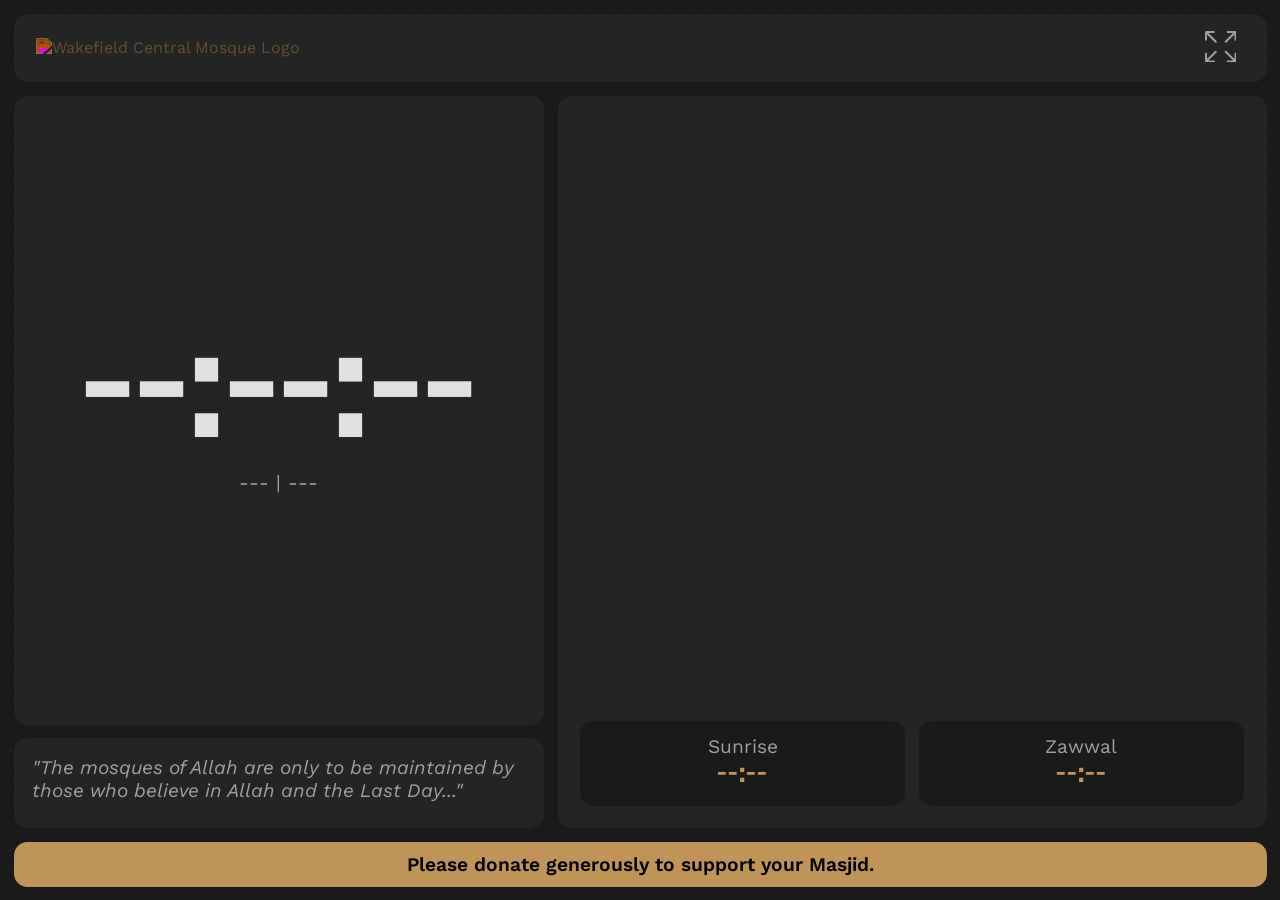
==== commit a58437d1: "Update style2.html" ====
--- a/style2.html
+++ b/style2.html
@@ -1,573 +1,418 @@
-<!doctype html>
+<!DOCTYPE html>
 <html lang="en">
 <head>
-  <meta charset="utf-8" />
-  <meta name="viewport" content="width=device-width,initial-scale=1" />
-  <title>Masjid Display — Redesigned</title>
-
-  <link rel="preconnect" href="https://fonts.googleapis.com" />
-  <link rel="preconnect" href="https://fonts.gstatic.com" crossorigin />
-  <link href="https://fonts.googleapis.com/css2?family=Teko:wght@400;600&family=Work+Sans:wght@400;600&display=swap" rel="stylesheet">
-
-  <style>
-    :root {
-      /* Color Palette */
-      --color-background: #0d1017;
-      --color-panel: #141921;
-      --color-text-primary: #e8eaed;
-      --color-text-secondary: #9aa0a6;
-      --color-gold: #d4af37;
-      --color-gold-muted: rgba(212, 175, 55, 0.7);
-      --color-gold-glow: rgba(212, 175, 55, 0.2);
-
-      /* Layout & Sizing */
-      --gap: clamp(12px, 1.5vmin, 24px);
-      --radius: clamp(10px, 1.2vmin, 20px);
-      
-      /* Typography Scaling */
-      --font-scale: clamp(0.8, 1vw + 0.5rem, 1.1); /* Responsive base */
-      --font-xxl: calc(6rem * var(--font-scale));
-      --font-xl:  calc(2.2rem * var(--font-scale));
-      --font-lg:  calc(1.5rem * var(--font-scale));
-      --font-md:  calc(1.1rem * var(--font-scale));
-      --font-sm:  calc(0.9rem * var(--font-scale));
-      --font-xs:  calc(0.8rem * var(--font-scale));
-    }
-
-    /* Base & Reset */
-    * { box-sizing: border-box; }
-    html, body { height: 100%; margin: 0; }
-
-    body {
-      display: flex;
-      background-color: var(--color-background);
-      background-image:
-        radial-gradient(circle at 1% 1%, rgba(255, 255, 255, 0.03) 1px, transparent 1px),
-        radial-gradient(circle at 15% 20%, rgba(255, 255, 255, 0.02) 1px, transparent 1px);
-      background-size: 30px 30px;
-      color: var(--color-text-primary);
-      font-family: 'Work Sans', sans-serif;
-      padding: var(--gap);
-      overflow: hidden;
-    }
-
-    /* Main Layout Grid */
-    .display-grid {
-      display: grid;
-      grid-template-columns: 0.8fr 1.2fr; /* Left panel slightly smaller */
-      grid-template-rows: 1fr;
-      gap: var(--gap);
-      width: 100%;
-      height: 100%;
-    }
-
-    /* Panels */
-    .panel {
-      background-color: var(--color-panel);
-      border-radius: var(--radius);
-      padding: calc(var(--gap) * 1.5);
-      display: flex;
-      flex-direction: column;
-      gap: var(--gap);
-      box-shadow: 0 10px 50px rgba(0,0,0,0.3);
-      border: 1px solid rgba(255, 255, 255, 0.05);
-    }
-    
-    /* Left Panel: Clock, Info, Logo */
-    .panel-left {
-      justify-content: space-between;
-      text-align: center;
-    }
-    .header {
-      display: flex;
-      justify-content: center;
-      align-items: center;
-      padding-bottom: var(--gap);
-    }
-    .masjid-logo img {
-      width: clamp(180px, 12vw, 280px);
-      filter: invert(88%) sepia(25%) saturate(543%) hue-rotate(352deg) brightness(90%) contrast(90%);
-    }
-
-    .clock-container {
-      margin: auto 0; /* Vertically centers the clock */
-    }
-    .clock-time {
-      font-family: 'Teko', sans-serif;
-      font-size: var(--font-xxl);
-      line-height: 0.9;
-      font-weight: 600;
-      color: #fff;
-      text-shadow: 0 0 30px var(--color-gold-glow);
-    }
-    .date-container {
-      display: flex;
-      flex-direction: column;
-      gap: 6px;
-      margin-top: 8px;
-    }
-    .gregorian-date {
-      font-size: var(--font-md);
-      color: var(--color-text-secondary);
-    }
-    .hijri-date {
-      font-size: var(--font-sm);
-      color: var(--color-gold);
-      font-weight: 600;
-    }
-
-    .footer {
-      border-top: 1px solid rgba(255, 255, 255, 0.05);
-      padding-top: var(--gap);
-    }
-    .message-content {
-      font-size: var(--font-sm);
-      color: var(--color-text-secondary);
-      line-height: 1.4;
-      font-style: italic;
-    }
-
-    /* Right Panel: Prayer Timetable */
-    .panel-right {
-      justify-content: center;
-    }
-    .prayer-grid {
-      display: grid;
-      grid-template-columns: repeat(auto-fit, minmax(200px, 1fr));
-      gap: var(--gap);
-      width: 100%;
-    }
-    .prayer-card {
-      background: rgba(0, 0, 0, 0.15);
-      border: 1px solid rgba(255, 255, 255, 0.07);
-      border-radius: calc(var(--radius) * 0.8);
-      padding: var(--gap);
-      display: flex;
-      flex-direction: column;
-      justify-content: space-between;
-      min-height: 130px;
-      transition: all 0.3s ease;
-    }
-    .prayer-name {
-      font-family: 'Teko', sans-serif;
-      font-size: var(--font-lg);
-      font-weight: 600;
-      color: var(--color-gold-muted);
-    }
-    .prayer-details {
-      text-align: right;
-    }
-    .start-time {
-      font-size: var(--font-xs);
-      color: var(--color-text-secondary);
-    }
-    .jamaat-time {
-      font-size: var(--font-xl);
-      font-weight: 600;
-      color: var(--color-gold);
-      line-height: 1.1;
-    }
-    .jamaat-time-secondary {
-      font-size: var(--font-sm);
-      color: var(--color-text-secondary);
-      margin-top: 4px;
-    }
-
-    /* Active Prayer State */
-    .prayer-card.active {
-      transform: translateY(-5px) scale(1.03);
-      background: var(--color-background);
-      border-color: var(--color-gold);
-      box-shadow: 0 0 40px var(--color-gold-glow);
-    }
-    .prayer-card.active .prayer-name { color: var(--color-gold); }
-    .prayer-card.active .jamaat-time { color: #fff; }
-
-    /* Info Row (Sunrise, Zawwal) */
-    .info-row {
-      display: flex;
-      gap: var(--gap);
-      margin-top: var(--gap);
-      border-top: 1px solid rgba(255, 255, 255, 0.05);
-      padding-top: var(--gap);
-    }
-    .info-card {
-      flex: 1;
-      text-align: center;
-      background: rgba(0, 0, 0, 0.15);
-      border-radius: calc(var(--radius) * 0.8);
-      padding: 12px;
-      font-size: var(--font-sm);
-      color: var(--color-text-secondary);
-      border: 1px solid transparent;
-      transition: all 0.3s ease;
-    }
-    .info-card.active { border-color: var(--color-gold-muted); }
-    .info-card .time {
-      display: block;
-      font-family: 'Teko', sans-serif;
-      font-size: var(--font-md);
-      color: var(--color-gold);
-      font-weight: 600;
-      margin-top: 4px;
-    }
-
-    /* Phone Overlay & Fullscreen Button */
-    .phone-overlay { 
-      position: fixed; inset: 0; background: rgba(13, 16, 23, 0.95);
-      display: flex; flex-direction: column; align-items: center; justify-content: center;
-      z-index: 100; color: #fff; text-align: center; padding: 24px;
-      opacity: 0; visibility: hidden; transition: opacity 0.4s, visibility 0.4s;
-    }
-    .phone-overlay.visible { opacity: 1; visibility: visible; }
-    .phone-overlay .text { font-size: var(--font-xl); }
-
-    .fs-btn {
-      position: absolute; top: var(--gap); right: var(--gap); z-index: 10;
-      background: var(--color-panel); color: var(--color-text-secondary);
-      border: 1px solid rgba(255, 255, 255, 0.1); border-radius: 8px;
-      padding: 8px 14px; font-size: var(--font-xs); cursor: pointer;
-    }
-    :fullscreen .fs-btn { display: none; }
-
-    /* Responsive Adjustments for Portrait/Narrow Screens */
-    @media (max-width: 1024px), (orientation: portrait) {
-      body { height: auto; min-height: 100%; }
-      .display-grid {
-        grid-template-columns: 1fr;
-        grid-template-rows: auto auto; /* Allow rows to size based on content */
-      }
-      .panel-left { min-height: 50vh; }
-      .prayer-grid { grid-template-columns: repeat(auto-fit, minmax(180px, 1fr)); }
-      :root { --font-scale: clamp(0.9, 2vw + 0.5rem, 1.0); }
-    }
-  </style>
+    <meta charset="UTF-8">
+    <meta name="viewport" content="width=device-width, initial-scale=1.0">
+    <title>Wakefield Central Mosque - Prayer Timetable</title>
+    <link rel="preconnect" href="https://fonts.googleapis.com">
+    <link rel="preconnect" href="https://fonts.gstatic.com" crossorigin>
+    <link href="https://fonts.googleapis.com/css2?family=Teko:wght@400;600&family=Work+Sans:wght@300;400;600&display=swap" rel="stylesheet">
+    <style>
+        :root {
+            --bg-color: #1a1a1a;
+            --surface-color: #242424;
+            --primary-color: #bf9456;
+            --text-color: #e0e0e0;
+            --text-secondary-color: #a0a0a0;
+            --highlight-color: #d4af37;
+
+            /* "Super Responsive" Fluid Sizing using vmin */
+            --font-size-xs: clamp(0.7rem, 1.8vmin, 1rem);
+            --font-size-sm: clamp(0.8rem, 2.4vmin, 1.2rem);
+            --font-size-md: clamp(1rem, 3.5vmin, 1.8rem);
+            --font-size-lg: clamp(1.4rem, 6vmin, 3rem);
+            --font-size-xl: clamp(1.8rem, 7vmin, 3.5rem);
+            --font-size-xxl: clamp(4rem, 18vmin, 10rem);
+        }
+
+        * { box-sizing: border-box; margin: 0; padding: 0; }
+
+        body {
+            font-family: 'Work Sans', sans-serif;
+            background-color: var(--bg-color);
+            color: var(--text-color);
+            height: 100vh;
+            width: 100vw;
+            display: flex;
+            flex-direction: column;
+            padding: 1.5vmin;
+            overflow: hidden;
+            background-image: radial-gradient(rgba(255, 255, 255, 0.03) 1px, transparent 1px);
+            background-size: 20px 20px;
+        }
+
+        .font-teko { font-family: 'Teko', sans-serif; font-weight: 600; letter-spacing: 1px; }
+        .header, .footer { flex-shrink: 0; }
+
+        .main-content {
+            flex-grow: 1;
+            display: flex;
+            gap: 1.5vmin;
+            margin: 1.5vmin 0;
+            min-height: 0;
+            flex-direction: row; /* Landscape-first */
+        }
+
+        .left-panel, .right-panel {
+            display: flex;
+            flex-direction: column;
+            gap: 1.5vmin;
+            min-width: 0;
+        }
+        .left-panel { flex: 4; }
+        .right-panel {
+            flex: 5;
+            background-color: var(--surface-color);
+            border-radius: 1.5vmin;
+            padding: 2.5vmin;
+        }
+        
+        @media (orientation: portrait) {
+            .main-content { flex-direction: column; }
+        }
+
+        .header {
+            display: flex;
+            justify-content: space-between;
+            align-items: center;
+            padding: 1vmin 2.5vmin;
+            background-color: var(--surface-color);
+            border-radius: 1.5vmin;
+        }
+        .logo img { height: 8vmin; }
+        .logo-recolor { filter: invert(75%) sepia(13%) saturate(1558%) hue-rotate(359deg) brightness(91%) contrast(88%); }
+
+        #fullscreen-btn {
+            background: none; border: none; color: var(--text-secondary-color);
+            cursor: pointer; padding: 0.5rem; transition: color 0.2s;
+        }
+        #fullscreen-btn:hover { color: var(--primary-color); }
+        #fullscreen-btn svg { width: 3.5vmin; height: 3.5vmin; }
+        :fullscreen #fullscreen-btn, :-webkit-full-screen #fullscreen-btn, :-moz-full-screen #fullscreen-btn { display: none; }
+
+        .clock-display {
+            flex-grow: 1;
+            display: flex;
+            flex-direction: column;
+            justify-content: center;
+            align-items: center;
+            text-align: center;
+            background-color: var(--surface-color);
+            border-radius: 1.5vmin;
+            min-height: 0;
+        }
+        .main-digital-clock { font-size: var(--font-size-xxl); line-height: 0.9; }
+        .main-date-display { font-size: var(--font-size-sm); color: var(--text-secondary-color); }
+
+        .message-box {
+            background-color: var(--surface-color);
+            padding: 2vmin;
+            border-radius: 1.5vmin;
+            flex-shrink: 0;
+            min-height: 10vmin;
+            overflow: hidden;
+        }
+        .message-content {
+            font-size: var(--font-size-sm);
+            font-style: italic;
+            color: var(--text-secondary-color);
+            white-space: normal;
+        }
+        .message-scroller {
+            display: block;
+        }
+        
+        .prayer-list {
+            flex-grow: 1; display: flex; flex-direction: column; justify-content: space-around;
+        }
+        .prayer-item {
+            display: flex; justify-content: space-between; align-items: center;
+            padding: 1.2vmin 2.5vmin; border-radius: 1vmin;
+            border-left: 5px solid transparent;
+            transition: all 0.3s ease-in-out;
+        }
+        .prayer-name { font-size: var(--font-size-lg); font-weight: 600; flex-basis: 40%; }
+        .prayer-times { display: flex; justify-content: space-around; flex-basis: 60%; text-align: center; }
+        .time-block-label { font-size: var(--font-size-sm); color: var(--text-secondary-color); }
+        .time-block-time { font-size: var(--font-size-xl); line-height: 1.1; }
+        
+        .prayer-item.active {
+            background: linear-gradient(90deg, rgba(191,148,86,0.15), transparent);
+            border-left-color: var(--highlight-color);
+        }
+        .prayer-item.active .time-block-time { color: var(--primary-color); font-weight: 600; }
+
+        .info-cards-bottom { 
+            display: flex; gap: 1.5vmin; margin-top: auto; 
+            padding-top: 1.5vmin; flex-shrink: 0;
+        }
+        .info-card {
+            flex: 1; text-align: center; background-color: var(--bg-color);
+            padding: 1.5vmin; border-radius: 1.5vmin;
+        }
+        .info-card-title { font-size: var(--font-size-sm); color: var(--text-secondary-color); }
+        .info-card-time { font-size: var(--font-size-md); color: var(--primary-color); line-height: 1.2; }
+        
+        .footer {
+            text-align: center; padding: 1.2vmin; background-color: var(--primary-color);
+            color: #000; border-radius: 1.5vmin;
+            font-weight: 600; font-size: var(--font-size-sm);
+        }
+
+        .phone-off-overlay {
+            position: fixed; top: 0; left: 0; width: 100%; height: 100%;
+            background: rgba(0,0,0,0.9); display: none;
+            flex-direction: column; justify-content: center; align-items: center;
+            z-index: 1000; opacity: 0; transition: opacity 0.5s ease;
+        }
+        .phone-off-overlay.visible { display: flex; opacity: 1; }
+        .phone-icon { width: 15vmax; height: 15vmax; margin-bottom: 2rem; }
+        .phone-off-text { font-size: 5vmax; font-weight: bold; text-align: center; }
+        .overlay-clock { font-size: 3vmax; color: var(--text-secondary-color); }
+    </style>
 </head>
 <body>
 
-  <main class="display-grid">
-    <section class="panel panel-left">
-      <header class="header">
-        <div class="masjid-logo">
-          <img src="https://www.wakefieldcentralmosque.co.uk/assets/img/img/logo-mosque.svg" alt="Masjid logo">
+    <header class="header">
+        <div class="logo">
+            <img src="https://www.wakefieldcentralmosque.co.uk/assets/img/img/logo-mosque.svg" alt="Wakefield Central Mosque Logo" class="logo-recolor">
         </div>
-      </header>
-
-      <div class="clock-container">
-        <div id="main-digital-clock" class="clock-time" aria-live="polite">--:--:--</div>
-        <div class="date-container">
-          <div id="gregorian-date" class="gregorian-date">---</div>
-          <div id="hijri-date" class="hijri-date">---</div>
+        <button id="fullscreen-btn" title="Enter Fullscreen">
+            <svg xmlns="http://www.w3.org/2000/svg" width="16" height="16" fill="currentColor" class="bi bi-arrows-fullscreen" viewBox="0 0 16 16">
+                <path fill-rule="evenodd" d="M5.828 10.172a.5.5 0 0 0-.707 0l-4.096 4.096V11.5a.5.5 0 0 0-1 0v3.975a.5.5 0 0 0 .5.5H4.5a.5.5 0 0 0 0-1H1.732l4.096-4.096a.5.5 0 0 0 0-.707m4.344 0a.5.5 0 0 1 .707 0l4.096 4.096V11.5a.5.5 0 1 1 1 0v3.975a.5.5 0 0 1-.5.5H11.5a.5.5 0 0 1 0-1h2.768l-4.096-4.096a.5.5 0 0 1 0-.707m0-4.344a.5.5 0 0 0 .707 0l4.096-4.096V4.5a.5.5 0 1 0 1 0V.525a.5.5 0 0 0-.5-.5H11.5a.5.5 0 0 0 0 1h2.768l-4.096 4.096a.5.5 0 0 0 0 .707m-4.344 0a.5.5 0 0 1-.707 0L1.025 1.732V4.5a.5.5 0 0 1-1 0V.525a.5.5 0 0 1 .5-.5H4.5a.5.5 0 0 1 0 1H1.732l4.096 4.096a.5.5 0 0 1 0 .707"/>
+            </svg>
+        </button>
+    </header>
+
+    <main class="main-content">
+        <div class="left-panel">
+            <div class="clock-display">
+                <div id="main-digital-clock" class="main-digital-clock font-teko">--:--:--</div>
+                <div class="main-date-display">
+                    <span id="gregorian-date">---</span> | <span id="hijri-date">---</span>
+                </div>
+            </div>
+            <div class="message-box" id="message-viewport">
+                <div class="message-content" id="message-content">"The mosques of Allah are only to be maintained by those who believe in Allah and the Last Day..."</div>
+            </div>
         </div>
-      </div>
-
-      <footer class="footer">
-        <div id="message-content" class="message-content" aria-live="polite">
-          Please donate generously to support your Masjid.
+        <div class="right-panel">
+            <div id="prayer-list" class="prayer-list">
+                <!-- Prayer items will be dynamically inserted here -->
+            </div>
+             <div class="info-cards-bottom">
+                <div class="info-card">
+                    <div class="info-card-title">Sunrise</div>
+                    <div class="info-card-time font-teko" id="sunrise-time">--:--</div>
+                </div>
+                <div class="info-card">
+                    <div class="info-card-title">Zawwal</div>
+                    <div class="info-card-time font-teko" id="zawwal-time">--:--</div>
+                </div>
+            </div>
         </div>
-      </footer>
-    </section>
-
-    <section class="panel panel-right">
-      <div id="prayer-grid" class="prayer-grid" role="list">
-        </div>
-      <div class="info-row">
-        <div id="sunrise-card" class="info-card" role="status">
-          Sunrise
-          <span id="sunrise-time" class="time">--:--</span>
-        </div>
-        <div id="zawwal-card" class="info-card" role="status">
-          Zawwal
-          <span id="zawwal-time" class="time">--:--</span>
-        </div>
-      </div>
-    </section>
-  </main>
-  
-  <button class="fs-btn" id="fullscreen-btn" title="Toggle fullscreen">⛶ Fullscreen</button>
-
-  <div id="phone-off-overlay" class="phone-overlay" role="dialog" aria-hidden="true">
-    <div style="width:90px; height:90px; margin-bottom: 24px;">
-      <svg viewBox="0 0 24 24" fill="none" stroke="currentColor" stroke-width="0.8" style="color:var(--color-gold)">
-        <path d="M2 2 L22 22" stroke="currentColor" stroke-width="1.4"></path>
-        <rect x="4" y="3" width="12" height="18" rx="2" stroke="currentColor" stroke-width="1.2"></rect>
-        <circle cx="18.5" cy="18.5" r="3" fill="currentColor"></circle>
-      </svg>
+    </main>
+
+    <footer class="footer">
+        Please donate generously to support your Masjid.
+    </footer>
+
+    <div id="phone-off-overlay" class="phone-off-overlay">
+        <svg xmlns="http://www.w3.org/2000/svg" fill="currentColor" class="bi bi-phone-slash-fill phone-icon" viewBox="0 0 16 16">
+            <path d="M3 2a2 2 0 0 1 2-2h6a2 2 0 0 1 2 2v12a2 2 0 0 1-2 2H5a2 2 0 0 1-2-2zm6 11a1 1 0 1 0-2 0 1 1 0 0 0 2 0"/>
+            <path d="m1.146 1.146.708.708a1 1 0 0 0 0 1.414l.708.708L1.146 1.146Zm1.414 1.414 11 11 .708-.708-11-11-.708.708Z"/>
+        </svg>
+        <div class="phone-off-text">Please Silence Your Phone</div>
+        <div class="overlay-clock font-teko" id="overlay-clock">--:--:--</div>
     </div>
-    <div class="text">Please Silence Your Phone</div>
-    <div id="overlay-clock" style="font-size: var(--font-lg); margin-top: 12px; opacity: 0.7;">--:--:--</div>
-  </div>
-
-  <script type="module">
-    import { initializeApp } from "https://www.gstatic.com/firebasejs/10.12.2/firebase-app.js";
-    import { getFirestore, doc, onSnapshot } from "https://www.gstatic.com/firebasejs/10.12.2/firebase-firestore.js";
-
-    const firebaseConfig = {
-      apiKey: "AIzaSyDuq7jYQcKDKY3UWNxQwP51fKRwjCERuvo",
-      authDomain: "wakefield-central-mosque.firebaseapp.com",
-      projectId: "wakefield-central-mosque",
-      storageBucket: "wakefield-central-mosque.appspot.com",
-      messagingSenderId: "998395111777",
-      appId: "1:998395111777:web:5492302e7279822d5cbd20",
-      measurementId: "G-NXER4ENDE0"
-    };
-
-    const app = initializeApp(firebaseConfig);
-    const db = getFirestore(app);
-
-    const els = {
-      mainClock: document.getElementById('main-digital-clock'),
-      gregorian: document.getElementById('gregorian-date'),
-      hijri: document.getElementById('hijri-date'),
-      prayerGrid: document.getElementById('prayer-grid'),
-      sunriseTime: document.getElementById('sunrise-time'),
-      zawwalTime: document.getElementById('zawwal-time'),
-      sunriseCard: document.getElementById('sunrise-card'),
-      zawwalCard: document.getElementById('zawwal-card'),
-      phoneOverlay: document.getElementById('phone-off-overlay'),
-      overlayClock: document.getElementById('overlay-clock'),
-      messageContent: document.getElementById('message-content'),
-      fsBtn: document.getElementById('fullscreen-btn'),
-    };
-
-    // --- Utility Functions ---
-    const pad = n => String(n).padStart(2, '0');
-    
-    function formatTime12(timeStr) {
-      if (!timeStr || !timeStr.includes(':')) return '--:--';
-      let [hh, mm] = timeStr.split(':');
-      let h = parseInt(hh, 10);
-      const suffix = h >= 12 ? 'PM' : 'AM';
-      h = h % 12 || 12;
-      return `${h}:${pad(mm)} ${suffix}`;
-    }
-
-    function timeToMinutes(timeStr) {
-      if (!timeStr || !timeStr.includes(':')) return null;
-      const [h, m] = timeStr.split(':').map(Number);
-      return h * 60 + m;
-    }
-
-    function minutesTo24(minutes) {
-      if (minutes === null || isNaN(minutes)) return null;
-      const hh = Math.floor(minutes / 60) % 24;
-      const mm = minutes % 60;
-      return `${pad(hh)}:${pad(mm)}`;
-    }
-
-    // --- Data Storage ---
-    let prayerTimesData = {};
-    let jamaatTimesData = {};
-
-    // --- Data Fetching & Listeners ---
-    async function fetchHijri() {
-      try {
-        const today = new Date();
-        const d = pad(today.getDate());
-        const m = pad(today.getMonth() + 1);
-        const y = today.getFullYear();
-        const res = await fetch(`https://api.aladhan.com/v1/gToH?date=${d}-${m}-${y}`);
-        if (!res.ok) throw new Error('Hijri fetch failed');
-        const json = await res.json();
-        const hijri = json?.data?.hijri;
-        if (hijri && els.hijri) {
-          els.hijri.textContent = `${hijri.day} ${hijri.month.en} ${hijri.year}H`;
-        }
-      } catch (e) {
-        if (els.hijri) els.hijri.textContent = '—';
-      }
-    }
-
-    function setupFirebaseListeners() {
-      const basePath = `artifacts/masjid-connect-app/public/data`;
-      const now = new Date();
-      const day = pad(now.getDate());
-      const month = pad(now.getMonth() + 1);
-      const calendarDocId = `${day}-${month}`;
-
-      onSnapshot(doc(db, `${basePath}/prayerTimes/today`), snap => {
-        if (snap.exists()) {
-          jamaatTimesData = snap.data();
-          renderPrayerUI();
-        }
-      });
-
-      onSnapshot(doc(db, `${basePath}/prayerCalendar/${calendarDocId}`), snap => {
-        if (snap.exists()) {
-          prayerTimesData = snap.data();
-          renderPrayerUI();
-        }
-      });
-
-      onSnapshot(doc(db, `${basePath}/message/message`), snap => {
-        let text = 'Please donate generously to support your Masjid.';
-        if (snap.exists()) {
-          const data = snap.data();
-          const messageText = (data.text || data.message || '').trim();
-          if (messageText) {
-            text = messageText;
-          }
-        }
-        renderMessage(text);
-      });
-    }
-
-    // --- UI Rendering ---
-    function renderMessage(text) {
-      if (els.messageContent) {
-        els.messageContent.textContent = text;
-      }
-    }
-
-    function renderPrayerUI() {
-      if (!els.prayerGrid) return;
-      els.prayerGrid.innerHTML = '';
-      const order = ['Fajr', 'Zuhr', 'Asr', 'Maghrib', 'Isha', 'Jummah'];
-
-      order.forEach(prayerName => {
-        const card = document.createElement('div');
-        card.className = 'prayer-card';
-        card.id = `item-${prayerName.toLowerCase()}`;
-        let innerHTML = '';
-
-        if (prayerName === 'Jummah') {
-          // ** NEW JUMMAH CARD LAYOUT **
-          const j1 = formatTime12(jamaatTimesData.Jumma);
-          const j2 = formatTime12(jamaatTimesData.Jumma2);
-          innerHTML = `
-            <div class="prayer-name">Jummah</div>
-            <div class="prayer-details">
-              <div class="jamaat-time">${j1}</div>
-              ${j2 !== '--:--' ? `<div class="jamaat-time-secondary">2nd Jama'at at ${j2}</div>` : ''}
-            </div>
-          `;
-        } else {
-          const start = formatTime12(prayerTimesData[prayerName]);
-          const jamaat = prayerName === 'Maghrib' ? start : formatTime12(jamaatTimesData[prayerName]);
-          innerHTML = `
-            <div class="prayer-name">${prayerName}</div>
-            <div class="prayer-details">
-              <div class="start-time">Start ${start}</div>
-              <div class="jamaat-time">${jamaat}</div>
-            </div>
-          `;
-        }
-        card.innerHTML = innerHTML;
-        els.prayerGrid.appendChild(card);
-      });
-
-      if (els.sunriseTime) els.sunriseTime.textContent = formatTime12(prayerTimesData.Sunrise);
-      const zuhrMinutes = timeToMinutes(prayerTimesData.Zuhr);
-      const zawwalTime = minutesTo24(zuhrMinutes === null ? null : zuhrMinutes - 10);
-      if (els.zawwalTime) els.zawwalTime.textContent = formatTime12(zawwalTime);
-
-      highlightCurrentPrayer();
-    }
-    
-    // --- UI Updates & Timers ---
-    function highlightCurrentPrayer() {
-      document.querySelectorAll('.prayer-card').forEach(c => c.classList.remove('active'));
-      if (Object.keys(prayerTimesData).length === 0) return;
-
-      const now = new Date();
-      const nowMinutes = now.getHours() * 60 + now.getMinutes();
-      const isFriday = now.getDay() === 5;
-      const order = isFriday ? ['Fajr', 'Jummah', 'Asr', 'Maghrib', 'Isha'] : ['Fajr', 'Zuhr', 'Asr', 'Maghrib', 'Isha'];
-      
-      const times = order.map(p => ({
-          name: p,
-          start: timeToMinutes(prayerTimesData[p === 'Jummah' ? 'Zuhr' : p])
-      })).filter(t => t.start !== null).sort((a, b) => a.start - b.start);
-
-      if (!times.length) return;
-
-      let currentPrayerName = times[times.length - 1].name; // Default to Isha
-      if (nowMinutes < times[0].start) {
-        currentPrayerName = times[times.length - 1].name;
-      } else {
-        for (let i = 0; i < times.length - 1; i++) {
-          if (nowMinutes >= times[i].start && nowMinutes < times[i + 1].start) {
-            currentPrayerName = times[i].name;
-            break;
-          }
-        }
-      }
-
-      const activeCard = document.getElementById(`item-${currentPrayerName.toLowerCase()}`);
-      if (activeCard) activeCard.classList.add('active');
-    }
-
-    function highlightInfoCards() {
-      if (!els.sunriseCard || !els.zawwalCard) return;
-      const now = new Date();
-      const nowMinutes = now.getHours() * 60 + now.getMinutes();
-
-      const sunriseMin = timeToMinutes(prayerTimesData.Sunrise);
-      els.sunriseCard.classList.toggle('active', sunriseMin !== null && nowMinutes >= sunriseMin && nowMinutes < sunriseMin + 15);
-
-      const zuhrMin = timeToMinutes(prayerTimesData.Zuhr);
-      els.zawwalCard.classList.toggle('active', zuhrMin !== null && nowMinutes >= zuhrMin - 10 && nowMinutes < zuhrMin);
-    }
-    
-    function checkPhoneOverlay() {
-      if (!jamaatTimesData || !prayerTimesData) return;
-      const now = new Date();
-      const nowMinutes = now.getHours() * 60 + now.getMinutes();
-      
-      const jamaatTimes = [
-        jamaatTimesData.Fajr, jamaatTimesData.Zuhr, jamaatTimesData.Asr,
-        prayerTimesData.Maghrib, // Maghrib jamaat is at start time
-        jamaatTimesData.Isha, jamaatTimesData.Jumma, jamaatTimesData.Jumma2
-      ].map(timeToMinutes).filter(t => t !== null);
-
-      const showOverlay = jamaatTimes.some(t => nowMinutes >= t - 1 && nowMinutes <= t + 5);
-      
-      if (els.phoneOverlay) {
-        els.phoneOverlay.classList.toggle('visible', showOverlay);
-        els.phoneOverlay.setAttribute('aria-hidden', !showOverlay);
-      }
-    }
-
-    function updateClock() {
-      const now = new Date();
-      const hh = pad(now.getHours());
-      const mm = pad(now.getMinutes());
-      const ss = pad(now.getSeconds());
-      const timeString = `${hh}:${mm}:${ss}`;
-      if (els.mainClock) els.mainClock.textContent = timeString;
-      if (els.overlayClock) els.overlayClock.textContent = timeString;
-    }
-
-    function toggleFullscreen() {
-      if (!document.fullscreenElement) {
-        document.documentElement.requestFullscreen().catch(() => {});
-      } else {
-        document.exitFullscreen().catch(() => {});
-      }
-    }
-
-    // --- Initialisation ---
-    function init() {
-      if (els.gregorian) {
-        els.gregorian.textContent = new Date().toLocaleDateString('en-GB', {
-          weekday: 'long', year: 'numeric', month: 'long', day: 'numeric'
+
+    <script type="module">
+        import { initializeApp } from "https://www.gstatic.com/firebasejs/10.12.2/firebase-app.js";
+        import { getFirestore, doc, onSnapshot } from "https://www.gstatic.com/firebasejs/10.12.2/firebase-firestore.js";
+
+        const firebaseConfig = {
+            apiKey: "AIzaSyDuq7jYQcKDKY3UWNxQwP51fKRwjCERuvo",
+            authDomain: "wakefield-central-mosque.firebaseapp.com",
+            projectId: "wakefield-central-mosque",
+            storageBucket: "wakefield-central-mosque.appspot.com",
+            messagingSenderId: "998395111777",
+            appId: "1:998395111777:web:5492302e7279822d5cbd20",
+            measurementId: "G-NXER4ENDE0"
+        };
+        const app = initializeApp(firebaseConfig);
+        const db = getFirestore(app);
+
+        const elements = {
+            mainDigitalClock: document.getElementById('main-digital-clock'),
+            gregorianDate: document.getElementById('gregorian-date'),
+            hijriDate: document.getElementById('hijri-date'),
+            prayerList: document.getElementById('prayer-list'),
+            sunriseTime: document.getElementById('sunrise-time'),
+            zawwalTime: document.getElementById('zawwal-time'),
+            phoneOffOverlay: document.getElementById('phone-off-overlay'),
+            overlayClock: document.getElementById('overlay-clock'),
+            fullscreenBtn: document.getElementById('fullscreen-btn'),
+            messageViewport: document.getElementById('message-viewport'),
+            messageContent: document.getElementById('message-content'),
+        };
+
+        let prayerTimesData = {}, jamaatTimesData = {}, messageText = '';
+
+        const formatTime12h = (timeStr) => {
+            if (!timeStr || !timeStr.includes(':')) return '--:--';
+            const [hours, minutes] = timeStr.split(':');
+            let h = parseInt(hours, 10), ampm = h >= 12 ? 'PM' : 'AM';
+            h = h % 12 || 12;
+            return `${h}:${minutes} ${ampm}`;
+        };
+        const timeToMinutes = (s) => !s || !s.includes(':') ? null : s.split(':').map(Number).reduce((h, m) => h * 60 + m);
+        const minutesTo24h = (m) => m === null || isNaN(m) ? null : `${String(Math.floor(m/60)%24).padStart(2,'0')}:${String(m%60).padStart(2,'0')}`;
+
+        async function fetchHijriDate() {
+            try {
+                const today = new Date(), d = String(today.getDate()).padStart(2,'0'), m = String(today.getMonth()+1).padStart(2,'0'), y = today.getFullYear();
+                const res = await fetch(`https://api.aladhan.com/v1/gToH?date=${d}-${m}-${y}`);
+                if (!res.ok) throw new Error('Network failed');
+                const data = await res.json();
+                if (data.code === 200 && data.data.hijri) {
+                    elements.hijriDate.textContent = `${data.data.hijri.day} ${data.data.hijri.month.en} ${data.data.hijri.year}H`;
+                }
+            } catch (e) { console.error("Could not fetch Hijri date:", e); }
+        }
+
+        function setupListeners() {
+            const path = `artifacts/masjid-connect-app/public/data`;
+            const today = new Date(), day = String(today.getDate()).padStart(2,'0'), month = String(today.getMonth()+1).padStart(2,'0');
+            const calendarId = `${day}-${month}`;
+
+            onSnapshot(doc(db, `${path}/prayerTimes/today`), snap => { if(snap.exists()) { jamaatTimesData = snap.data(); renderUI(); } });
+            onSnapshot(doc(db, `${path}/prayerCalendar/${calendarId}`), snap => { if(snap.exists()) { prayerTimesData = snap.data(); renderUI(); } });
+            
+            // --- CORRECTED PATH AND FAIL-SAFE ---
+            onSnapshot(doc(db, `${path}/message/message`), snap => {
+                if (snap.exists() && typeof snap.data().text === 'string' && snap.data().text.trim() !== '') {
+                    messageText = snap.data().text;
+                } else {
+                    messageText = `"The mosques of Allah are only to be maintained by those who believe in Allah and the Last Day..." — Quran 9:18`;
+                }
+                renderMessage();
+            });
+        }
+
+        function renderUI() {
+            if (Object.keys(prayerTimesData).length === 0 || Object.keys(jamaatTimesData).length === 0) return;
+            elements.prayerList.innerHTML = ['Fajr', 'Zuhr', 'Asr', 'Maghrib', 'Isha', 'Jummah'].map(prayer => {
+                const id = `item-${prayer.toLowerCase()}`;
+                if (prayer === 'Jummah') {
+                    const j1 = formatTime12h(jamaatTimesData.Jumma), j2 = formatTime12h(jamaatTimesData.Jumma2);
+                    return `<div class="prayer-item" id="${id}"><div class="prayer-name font-teko">Jummah</div><div class="prayer-times"><div class="time-block"><div class="time-block-label">1st Jama'at</div><div class="time-block-time font-teko">${j1}</div></div><div class="time-block"><div class="time-block-label">2nd Jama'at</div><div class="time-block-time font-teko">${j2}</div></div></div></div>`;
+                } else {
+                    const start = formatTime12h(prayerTimesData[prayer]);
+                    const jamaat = prayer === 'Maghrib' ? start : formatTime12h(jamaatTimesData[prayer]);
+                    return `<div class="prayer-item" id="${id}"><div class="prayer-name font-teko">${prayer}</div><div class="prayer-times"><div class="time-block"><div class="time-block-label">Start</div><div class="time-block-time font-teko">${start}</div></div><div class="time-block"><div class="time-block-label">Jama'at</div><div class="time-block-time font-teko">${jamaat}</div></div></div></div>`;
+                }
+            }).join('');
+            elements.sunriseTime.textContent = formatTime12h(prayerTimesData.Sunrise);
+            elements.zawwalTime.textContent = formatTime12h(minutesTo24h(timeToMinutes(prayerTimesData.Zuhr) - 10));
+            highlightCurrentPrayer();
+        }
+        
+        function renderMessage() {
+            const { messageViewport, messageContent } = elements;
+            let txt = messageText;
+
+            const oldScroller = messageViewport.querySelector('.message-scroller');
+            if (oldScroller) {
+                messageViewport.innerHTML = '';
+                messageViewport.appendChild(messageContent);
+            }
+            messageContent.style.animation = '';
+            messageContent.textContent = txt;
+
+            requestAnimationFrame(() => {
+                if (!messageViewport || !messageContent) return;
+                const vpH = messageViewport.clientHeight, contentH = messageContent.scrollHeight;
+                if (contentH > vpH) {
+                    const duration = (contentH / vpH) * 15;
+                    
+                    const scroller = document.createElement('div');
+                    scroller.className = 'message-scroller';
+                    const copy1 = messageContent.cloneNode(true);
+                    const copy2 = messageContent.cloneNode(true);
+                    copy1.style.marginBottom = '2em';
+                    scroller.append(copy1, copy2);
+                    messageViewport.innerHTML = '';
+                    messageViewport.appendChild(scroller);
+
+                    const styleId = 'marquee-style';
+                    document.getElementById(styleId)?.remove();
+                    const styleEl = document.createElement('style');
+                    styleEl.id = styleId;
+                    styleEl.innerHTML = `@keyframes marqueeY { 0% { transform: translateY(0); } 100% { transform: translateY(-${contentH + 32}px); } }`;
+                    document.head.appendChild(styleEl);
+                    scroller.style.animation = `marqueeY ${duration}s linear infinite`;
+                }
+            });
+        }
+
+        function highlightCurrentPrayer() {
+            if (Object.keys(prayerTimesData).length === 0) return;
+            const now = new Date(), nowMin = now.getHours() * 60 + now.getMinutes(), isFriday = now.getDay() === 5;
+            const order = isFriday ? ['Fajr','Jummah','Asr','Maghrib','Isha'] : ['Fajr','Zuhr','Asr','Maghrib','Isha'];
+            const times = order.map(p => ({ name: p, start: timeToMinutes(prayerTimesData[p === 'Jummah' ? 'Zuhr' : p]) })).filter(t => t.start !== null).sort((a,b) => a.start - b.start);
+            
+            let current = '';
+            if (times.length) {
+                if (nowMin >= times[times.length-1].start || nowMin < times[0].start) current = times[times.length-1].name;
+                else for(let i=0; i < times.length - 1; i++) if(nowMin >= times[i].start && nowMin < times[i+1].start) { current = times[i].name; break; }
+            }
+            document.querySelectorAll('.prayer-item.active').forEach(el => el.classList.remove('active'));
+            if(current) document.getElementById(`item-${current.toLowerCase()}`)?.classList.add('active');
+        }
+
+        function checkPhoneOffMessage() {
+            if (Object.keys(jamaatTimesData).length === 0 || Object.keys(prayerTimesData).length === 0) return;
+            const nowMin = new Date().getHours() * 60 + new Date().getMinutes();
+            const jamaatTimes = [jamaatTimesData.Fajr, jamaatTimesData.Zuhr, jamaatTimesData.Asr, prayerTimesData.Maghrib, jamaatTimesData.Isha, jamaatTimesData.Jumma, jamaatTimesData.Jumma2]
+                .map(timeToMinutes).filter(t => t !== null);
+            const show = jamaatTimes.some(t => nowMin >= t - 1 && nowMin <= t + 5);
+            elements.phoneOffOverlay.classList.toggle('visible', show);
+        }
+
+        function updateClock() {
+            const timeString = new Date().toLocaleTimeString('en-GB');
+            elements.mainDigitalClock.textContent = timeString;
+            elements.overlayClock.textContent = timeString;
+        }
+
+        function toggleFullscreen() {
+            if (!document.fullscreenElement) document.documentElement.requestFullscreen().catch(e => console.error(e));
+            else if (document.exitFullscreen) document.exitFullscreen();
+        }
+        
+        document.addEventListener('DOMContentLoaded', () => {
+            elements.gregorianDate.textContent = new Date().toLocaleDateString('en-GB', { weekday: 'long', year: 'numeric', month: 'long', day: 'numeric' });
+            fetchHijriDate();
+            setupListeners();
+            elements.fullscreenBtn.addEventListener('click', toggleFullscreen);
+            
+            updateClock();
+            highlightCurrentPrayer();
+            
+            setInterval(() => {
+                updateClock();
+                highlightCurrentPrayer();
+                checkPhoneOffMessage();
+            }, 1000);
+            
+            let resizeTimer;
+            window.addEventListener('resize', () => {
+                clearTimeout(resizeTimer);
+                resizeTimer = setTimeout(renderMessage, 250);
+            });
         });
-      }
-      if (els.fsBtn) els.fsBtn.addEventListener('click', toggleFullscreen);
-      
-      fetchHijri();
-      setupFirebaseListeners();
-      
-      updateClock();
-      setInterval(updateClock, 1000);
-      setInterval(() => {
-        highlightCurrentPrayer();
-        highlightInfoCards();
-        checkPhoneOverlay();
-      }, 1000 * 5); // Check every 5 seconds
-    }
-    
-    window.onload = init;
-  </script>
+    </script>
 </body>
 </html>
+
+
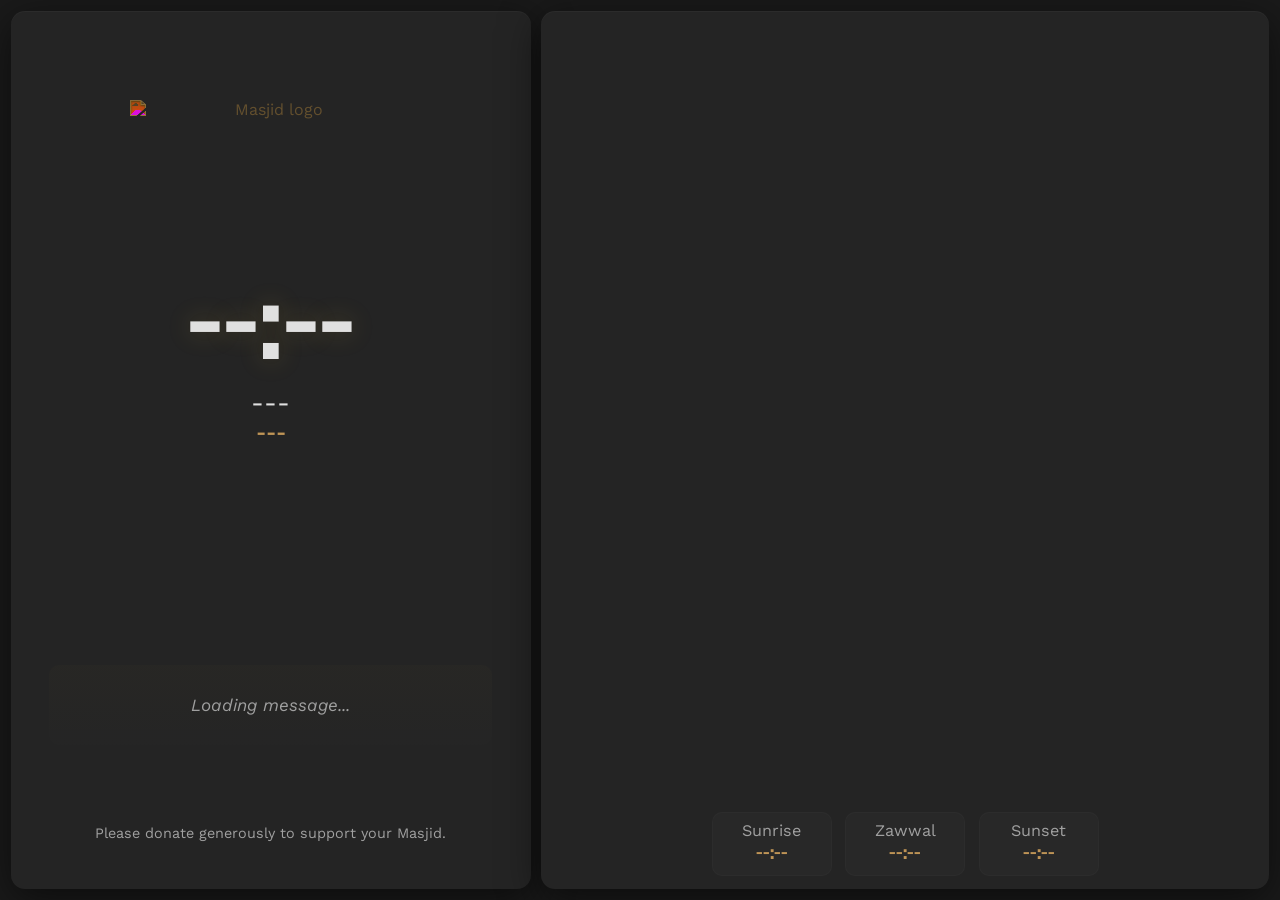
==== commit b254214a: "Update style2.html" ====
--- a/style2.html
+++ b/style2.html
@@ -1,418 +1,596 @@
 <!DOCTYPE html>
 <html lang="en">
 <head>
-    <meta charset="UTF-8">
-    <meta name="viewport" content="width=device-width, initial-scale=1.0">
-    <title>Wakefield Central Mosque - Prayer Timetable</title>
-    <link rel="preconnect" href="https://fonts.googleapis.com">
-    <link rel="preconnect" href="https://fonts.gstatic.com" crossorigin>
-    <link href="https://fonts.googleapis.com/css2?family=Teko:wght@400;600&family=Work+Sans:wght@300;400;600&display=swap" rel="stylesheet">
-    <style>
-        :root {
-            --bg-color: #1a1a1a;
-            --surface-color: #242424;
-            --primary-color: #bf9456;
-            --text-color: #e0e0e0;
-            --text-secondary-color: #a0a0a0;
-            --highlight-color: #d4af37;
-
-            /* "Super Responsive" Fluid Sizing using vmin */
-            --font-size-xs: clamp(0.7rem, 1.8vmin, 1rem);
-            --font-size-sm: clamp(0.8rem, 2.4vmin, 1.2rem);
-            --font-size-md: clamp(1rem, 3.5vmin, 1.8rem);
-            --font-size-lg: clamp(1.4rem, 6vmin, 3rem);
-            --font-size-xl: clamp(1.8rem, 7vmin, 3.5rem);
-            --font-size-xxl: clamp(4rem, 18vmin, 10rem);
-        }
-
-        * { box-sizing: border-box; margin: 0; padding: 0; }
-
-        body {
-            font-family: 'Work Sans', sans-serif;
-            background-color: var(--bg-color);
-            color: var(--text-color);
-            height: 100vh;
-            width: 100vw;
-            display: flex;
-            flex-direction: column;
-            padding: 1.5vmin;
-            overflow: hidden;
-            background-image: radial-gradient(rgba(255, 255, 255, 0.03) 1px, transparent 1px);
-            background-size: 20px 20px;
-        }
-
-        .font-teko { font-family: 'Teko', sans-serif; font-weight: 600; letter-spacing: 1px; }
-        .header, .footer { flex-shrink: 0; }
-
-        .main-content {
-            flex-grow: 1;
-            display: flex;
-            gap: 1.5vmin;
-            margin: 1.5vmin 0;
-            min-height: 0;
-            flex-direction: row; /* Landscape-first */
-        }
-
-        .left-panel, .right-panel {
-            display: flex;
-            flex-direction: column;
-            gap: 1.5vmin;
-            min-width: 0;
-        }
-        .left-panel { flex: 4; }
-        .right-panel {
-            flex: 5;
-            background-color: var(--surface-color);
-            border-radius: 1.5vmin;
-            padding: 2.5vmin;
-        }
-        
-        @media (orientation: portrait) {
-            .main-content { flex-direction: column; }
-        }
-
-        .header {
-            display: flex;
-            justify-content: space-between;
-            align-items: center;
-            padding: 1vmin 2.5vmin;
-            background-color: var(--surface-color);
-            border-radius: 1.5vmin;
-        }
-        .logo img { height: 8vmin; }
-        .logo-recolor { filter: invert(75%) sepia(13%) saturate(1558%) hue-rotate(359deg) brightness(91%) contrast(88%); }
-
-        #fullscreen-btn {
-            background: none; border: none; color: var(--text-secondary-color);
-            cursor: pointer; padding: 0.5rem; transition: color 0.2s;
-        }
-        #fullscreen-btn:hover { color: var(--primary-color); }
-        #fullscreen-btn svg { width: 3.5vmin; height: 3.5vmin; }
-        :fullscreen #fullscreen-btn, :-webkit-full-screen #fullscreen-btn, :-moz-full-screen #fullscreen-btn { display: none; }
-
-        .clock-display {
-            flex-grow: 1;
-            display: flex;
-            flex-direction: column;
-            justify-content: center;
-            align-items: center;
-            text-align: center;
-            background-color: var(--surface-color);
-            border-radius: 1.5vmin;
-            min-height: 0;
-        }
-        .main-digital-clock { font-size: var(--font-size-xxl); line-height: 0.9; }
-        .main-date-display { font-size: var(--font-size-sm); color: var(--text-secondary-color); }
-
-        .message-box {
-            background-color: var(--surface-color);
-            padding: 2vmin;
-            border-radius: 1.5vmin;
-            flex-shrink: 0;
-            min-height: 10vmin;
-            overflow: hidden;
-        }
-        .message-content {
-            font-size: var(--font-size-sm);
-            font-style: italic;
-            color: var(--text-secondary-color);
-            white-space: normal;
-        }
-        .message-scroller {
-            display: block;
-        }
-        
-        .prayer-list {
-            flex-grow: 1; display: flex; flex-direction: column; justify-content: space-around;
-        }
-        .prayer-item {
-            display: flex; justify-content: space-between; align-items: center;
-            padding: 1.2vmin 2.5vmin; border-radius: 1vmin;
-            border-left: 5px solid transparent;
-            transition: all 0.3s ease-in-out;
-        }
-        .prayer-name { font-size: var(--font-size-lg); font-weight: 600; flex-basis: 40%; }
-        .prayer-times { display: flex; justify-content: space-around; flex-basis: 60%; text-align: center; }
-        .time-block-label { font-size: var(--font-size-sm); color: var(--text-secondary-color); }
-        .time-block-time { font-size: var(--font-size-xl); line-height: 1.1; }
-        
-        .prayer-item.active {
-            background: linear-gradient(90deg, rgba(191,148,86,0.15), transparent);
-            border-left-color: var(--highlight-color);
-        }
-        .prayer-item.active .time-block-time { color: var(--primary-color); font-weight: 600; }
-
-        .info-cards-bottom { 
-            display: flex; gap: 1.5vmin; margin-top: auto; 
-            padding-top: 1.5vmin; flex-shrink: 0;
-        }
-        .info-card {
-            flex: 1; text-align: center; background-color: var(--bg-color);
-            padding: 1.5vmin; border-radius: 1.5vmin;
-        }
-        .info-card-title { font-size: var(--font-size-sm); color: var(--text-secondary-color); }
-        .info-card-time { font-size: var(--font-size-md); color: var(--primary-color); line-height: 1.2; }
-        
-        .footer {
-            text-align: center; padding: 1.2vmin; background-color: var(--primary-color);
-            color: #000; border-radius: 1.5vmin;
-            font-weight: 600; font-size: var(--font-size-sm);
-        }
-
-        .phone-off-overlay {
-            position: fixed; top: 0; left: 0; width: 100%; height: 100%;
-            background: rgba(0,0,0,0.9); display: none;
-            flex-direction: column; justify-content: center; align-items: center;
-            z-index: 1000; opacity: 0; transition: opacity 0.5s ease;
-        }
-        .phone-off-overlay.visible { display: flex; opacity: 1; }
-        .phone-icon { width: 15vmax; height: 15vmax; margin-bottom: 2rem; }
-        .phone-off-text { font-size: 5vmax; font-weight: bold; text-align: center; }
-        .overlay-clock { font-size: 3vmax; color: var(--text-secondary-color); }
-    </style>
+  <meta charset="utf-8" />
+  <meta name="viewport" content="width=device-width,initial-scale=1" />
+  <title>Masjid Display — Prayer Times</title>
+
+  <link href="https://fonts.googleapis.com/css2?family=Teko:wght@500;600&family=Work+Sans:wght@300;400;600&display=swap" rel="stylesheet">
+
+  <style>
+    :root {
+      --bg-color: #1a1a1a;
+      --surface-color: #242424;
+      --primary-color: #bf9456;
+      --text-color: #e0e0e0;
+      --text-secondary-color: #a0a0a0;
+      --highlight-color: #d4af37;
+      --makrooh-color: rgba(176, 26, 26, 0.7);
+      --gap: 1.2vmin;
+      --radius: 14px;
+    }
+
+    * { box-sizing: border-box; margin: 0; padding: 0; }
+
+    html, body {
+      height: 100%;
+      width: 100%;
+      background: var(--bg-color);
+      color: var(--text-color);
+      font-family: 'Work Sans', sans-serif;
+      overflow: hidden;
+    }
+
+    body {
+      display: flex;
+      flex-direction: column;
+      justify-content: center;
+      padding: var(--gap);
+    }
+
+    .wrap {
+      display: grid;
+      grid-template-columns: 1fr 1.4fr;
+      gap: var(--gap);
+      height: 100%;
+      width: 100%;
+    }
+
+    .panel {
+      background: var(--surface-color);
+      border-radius: var(--radius);
+      box-shadow: inset 0 1px 0 rgba(255, 255, 255, 0.03), 0 10px 40px rgba(0, 0, 0, 0.55);
+      display: flex;
+      flex-direction: column;
+      padding: 1.5vmin;
+      overflow: hidden;
+    }
+
+    .left {
+      display: grid;
+      grid-template-rows: 20% 40% 10% 20% 10%;
+      align-items: center;
+      justify-items: center;
+      text-align: center;
+      min-width: 240px;
+    }
+
+    .masjid-logo {
+      width: clamp(180px, 22vw, 420px);
+      height: auto;
+      cursor: pointer;
+      transition: transform .25s ease, filter .25s ease;
+      display: flex;
+      align-items: center;
+      justify-content: center;
+    }
+    .masjid-logo:hover {
+      transform: scale(1.03);
+      filter: drop-shadow(0 0 14px rgba(212, 175, 55, 0.28));
+    }
+    .masjid-logo img {
+      width: 100%;
+      height: auto;
+      display: block;
+      object-fit: contain;
+      filter: invert(75%) sepia(13%) saturate(1558%) hue-rotate(359deg) brightness(91%) contrast(88%);
+    }
+
+    .clock {
+      display: flex;
+      flex-direction: column;
+      align-items: center;
+      justify-content: center;
+      width: 100%;
+    }
+    .clock-time {
+      font-family: 'Teko', sans-serif;
+      font-weight: 600;
+      font-size: clamp(3rem, 12vh, 14rem);
+      line-height: 0.88;
+      color: var(--text-color);
+      text-shadow: 0 0 26px rgba(212, 175, 55, 0.22);
+    }
+    .clock-sub {
+      margin-top: 0.8vmin;
+      display: flex;
+      flex-direction: column;
+      gap: 0.4vmin;
+      align-items: center;
+    }
+    .gregorian {
+      font-size: clamp(1rem, 2.8vh, 3rem);
+      color: var(--text-color);
+    }
+    .hijri {
+      font-size: clamp(0.9rem, 2.2vh, 2.2rem);
+      color: var(--primary-color);
+      font-weight: 600;
+    }
+
+    .message-block {
+      width: 90%;
+      max-width: 100%;
+      min-height: 80px;
+      display: flex;
+      align-items: center;
+      justify-content: center;
+      padding: 1vmin;
+      border-radius: calc(var(--radius) - 4px);
+      background: linear-gradient(180deg, rgba(212, 175, 55, 0.02), rgba(255, 255, 255, 0.005));
+      overflow: hidden;
+      text-align: center;
+    }
+    .message-viewport {
+      width: 100%;
+      height: 100%;
+      display: flex;
+      align-items: center;
+      justify-content: center;
+      position: relative;
+      overflow: hidden;
+    }
+    .message-content {
+      color: var(--text-secondary-color);
+      font-size: clamp(0.9rem, 1.9vh, 1.4rem);
+      line-height: 1.35;
+      padding: 4px 6px;
+      font-style: italic;
+    }
+    .message-scroller { display: block; }
+
+    footer.left-foot {
+      color: var(--text-secondary-color);
+      font-size: clamp(0.8rem, 1.6vh, 1.1rem);
+      width: 100%;
+      text-align: center;
+    }
+
+    .right {
+      display: grid;
+      grid-template-rows: 1fr auto;
+      gap: 1.5vmin;
+      min-height: 0;
+    }
+
+    .prayer-list {
+      flex-grow: 1;
+      display: flex;
+      flex-direction: column;
+      justify-content: space-around;
+    }
+
+    .prayer-item {
+      display: flex;
+      justify-content: space-between;
+      align-items: center;
+      padding: 1.2vmin 2.5vmin;
+      border-radius: 1vmin;
+      border-left: 5px solid transparent;
+      transition: all 0.3s ease-in-out;
+    }
+
+    .prayer-name {
+      font-family: 'Teko', sans-serif;
+      font-size: clamp(1.4rem, 6vmin, 3rem);
+      font-weight: 600;
+      flex-basis: 40%;
+    }
+
+    .prayer-times {
+      display: flex;
+      justify-content: space-around;
+      flex-basis: 60%;
+      text-align: center;
+    }
+
+    .time-block-label {
+      font-size: clamp(0.8rem, 2.4vmin, 1.2rem);
+      color: var(--text-secondary-color);
+    }
+
+    .time-block-time {
+      font-family: 'Teko', sans-serif;
+      font-size: clamp(1.8rem, 7vmin, 3.5rem);
+      line-height: 1.1;
+      font-weight: 600;
+    }
+    
+    .time-block.start-time .time-block-time {
+      font-size: clamp(1.4rem, 5.5vmin, 2.8rem);
+      color: var(--text-secondary-color);
+      font-weight: 500;
+    }
+
+    .prayer-item.active {
+      background: linear-gradient(90deg, rgba(191,148,86,0.15), transparent);
+      border-left-color: var(--highlight-color);
+    }
+    .prayer-item.active .prayer-name,
+    .prayer-item.active .jamaat-time .time-block-time {
+      color: var(--primary-color);
+    }
+    
+    .info-row {
+      display: flex;
+      gap: 1.5vmin;
+      justify-content: center;
+      align-items: center;
+      margin-top: 6px;
+    }
+    .info-mini {
+      background: rgba(255, 255, 255, 0.02);
+      border-radius: 10px;
+      padding: 0.8vmin 1vmin;
+      min-width: 120px;
+      text-align: center;
+      color: var(--text-secondary-color);
+      font-size: clamp(0.9rem, 1.8vh, 1.2rem);
+      border: 1px solid rgba(255, 255, 255, 0.02);
+      transition: all 0.3s ease;
+    }
+    .info-mini .time {
+      font-family: 'Teko', sans-serif;
+      font-weight: 600;
+      color: var(--primary-color);
+      font-size: clamp(1rem, 2.2vh, 1.6rem);
+    }
+    .info-mini.active {
+      color: var(--primary-color);
+      animation: breathe-info 3.6s ease-in-out infinite;
+    }
+    @keyframes breathe-info {
+      0% { box-shadow: 0 4px 15px rgba(212, 175, 55, 0.05); }
+      50% { box-shadow: 0 12px 30px rgba(212, 175, 55, 0.1); }
+      100% { box-shadow: 0 4px 15px rgba(212, 175, 55, 0.05); }
+    }
+    
+    .phone-overlay, .makrooh-overlay {
+      position: fixed; inset: 0; 
+      display: flex; align-items: center; justify-content: center;
+      visibility: hidden; opacity: 0; transition: opacity .35s ease, visibility .35s;
+    }
+    .phone-overlay.visible, .makrooh-overlay.visible { visibility: visible; opacity: 1; }
+
+    .phone-overlay {
+      background: rgba(0,0,0,0.9); flex-direction: column;
+      z-index: 10000; gap: 18px; color: #fff; text-align: center;
+    }
+    .phone-overlay .text { font-family: 'Teko', sans-serif; font-size: clamp(1.2rem, 5vmin, 3rem); }
+    .phone-overlay .smalltime { font-size: clamp(1rem, 3vmin, 2rem); color: var(--text-secondary-color); }
+
+    .makrooh-overlay {
+      background: radial-gradient(circle, rgba(176, 26, 26, 0.2) 0%, rgba(176, 26, 26, 0) 70%);
+      z-index: 9000;
+      pointer-events: none;
+    }
+    .makrooh-text {
+      font-family: 'Teko', sans-serif;
+      font-size: clamp(1.5rem, 6vmin, 3.5rem);
+      color: #f8d7da;
+      background: rgba(0,0,0,0.4);
+      padding: 1vmin 3vmin;
+      border-radius: var(--radius);
+      text-shadow: 0 2px 10px black;
+    }
+
+    @media (max-width: 920px), (orientation: portrait) {
+      .wrap { grid-template-columns: 1fr; grid-auto-rows: auto 1fr; }
+      .left { grid-template-rows: auto 1fr auto auto auto; padding: 2vmin; }
+      .right { grid-template-rows: 1fr auto; }
+    }
+  </style>
 </head>
 <body>
-
-    <header class="header">
-        <div class="logo">
-            <img src="https://www.wakefieldcentralmosque.co.uk/assets/img/img/logo-mosque.svg" alt="Wakefield Central Mosque Logo" class="logo-recolor">
+  <div class="wrap" role="main">
+    <section class="panel left" aria-label="Clock and Info Panel">
+      <div class="masjid-logo" id="logo-toggle" title="Click to toggle fullscreen">
+        <img src="https://www.wakefieldcentralmosque.co.uk/assets/img/img/logo-mosque.svg" alt="Masjid logo">
+      </div>
+
+      <div class="clock" role="status" aria-live="polite">
+        <div id="clock-time" class="clock-time">--:--</div>
+        <div class="clock-sub">
+          <div id="gregorian" class="gregorian">---</div>
+          <div id="hijri" class="hijri">---</div>
         </div>
-        <button id="fullscreen-btn" title="Enter Fullscreen">
-            <svg xmlns="http://www.w3.org/2000/svg" width="16" height="16" fill="currentColor" class="bi bi-arrows-fullscreen" viewBox="0 0 16 16">
-                <path fill-rule="evenodd" d="M5.828 10.172a.5.5 0 0 0-.707 0l-4.096 4.096V11.5a.5.5 0 0 0-1 0v3.975a.5.5 0 0 0 .5.5H4.5a.5.5 0 0 0 0-1H1.732l4.096-4.096a.5.5 0 0 0 0-.707m4.344 0a.5.5 0 0 1 .707 0l4.096 4.096V11.5a.5.5 0 1 1 1 0v3.975a.5.5 0 0 1-.5.5H11.5a.5.5 0 0 1 0-1h2.768l-4.096-4.096a.5.5 0 0 1 0-.707m0-4.344a.5.5 0 0 0 .707 0l4.096-4.096V4.5a.5.5 0 1 0 1 0V.525a.5.5 0 0 0-.5-.5H11.5a.5.5 0 0 0 0 1h2.768l-4.096 4.096a.5.5 0 0 0 0 .707m-4.344 0a.5.5 0 0 1-.707 0L1.025 1.732V4.5a.5.5 0 0 1-1 0V.525a.5.5 0 0 1 .5-.5H4.5a.5.5 0 0 1 0 1H1.732l4.096 4.096a.5.5 0 0 1 0 .707"/>
-            </svg>
-        </button>
-    </header>
-
-    <main class="main-content">
-        <div class="left-panel">
-            <div class="clock-display">
-                <div id="main-digital-clock" class="main-digital-clock font-teko">--:--:--</div>
-                <div class="main-date-display">
-                    <span id="gregorian-date">---</span> | <span id="hijri-date">---</span>
-                </div>
-            </div>
-            <div class="message-box" id="message-viewport">
-                <div class="message-content" id="message-content">"The mosques of Allah are only to be maintained by those who believe in Allah and the Last Day..."</div>
-            </div>
+      </div>
+
+      <div aria-hidden="true"></div>
+
+      <div class="message-block" role="region" aria-live="polite">
+        <div id="message-viewport" class="message-viewport">
+          <div id="message-content" class="message-content">Loading message...</div>
         </div>
-        <div class="right-panel">
-            <div id="prayer-list" class="prayer-list">
-                <!-- Prayer items will be dynamically inserted here -->
-            </div>
-             <div class="info-cards-bottom">
-                <div class="info-card">
-                    <div class="info-card-title">Sunrise</div>
-                    <div class="info-card-time font-teko" id="sunrise-time">--:--</div>
-                </div>
-                <div class="info-card">
-                    <div class="info-card-title">Zawwal</div>
-                    <div class="info-card-time font-teko" id="zawwal-time">--:--</div>
-                </div>
-            </div>
-        </div>
-    </main>
-
-    <footer class="footer">
-        Please donate generously to support your Masjid.
-    </footer>
-
-    <div id="phone-off-overlay" class="phone-off-overlay">
-        <svg xmlns="http://www.w3.org/2000/svg" fill="currentColor" class="bi bi-phone-slash-fill phone-icon" viewBox="0 0 16 16">
-            <path d="M3 2a2 2 0 0 1 2-2h6a2 2 0 0 1 2 2v12a2 2 0 0 1-2 2H5a2 2 0 0 1-2-2zm6 11a1 1 0 1 0-2 0 1 1 0 0 0 2 0"/>
-            <path d="m1.146 1.146.708.708a1 1 0 0 0 0 1.414l.708.708L1.146 1.146Zm1.414 1.414 11 11 .708-.708-11-11-.708.708Z"/>
-        </svg>
-        <div class="phone-off-text">Please Silence Your Phone</div>
-        <div class="overlay-clock font-teko" id="overlay-clock">--:--:--</div>
-    </div>
-
-    <script type="module">
-        import { initializeApp } from "https://www.gstatic.com/firebasejs/10.12.2/firebase-app.js";
-        import { getFirestore, doc, onSnapshot } from "https://www.gstatic.com/firebasejs/10.12.2/firebase-firestore.js";
-
-        const firebaseConfig = {
-            apiKey: "AIzaSyDuq7jYQcKDKY3UWNxQwP51fKRwjCERuvo",
-            authDomain: "wakefield-central-mosque.firebaseapp.com",
-            projectId: "wakefield-central-mosque",
-            storageBucket: "wakefield-central-mosque.appspot.com",
-            messagingSenderId: "998395111777",
-            appId: "1:998395111777:web:5492302e7279822d5cbd20",
-            measurementId: "G-NXER4ENDE0"
-        };
-        const app = initializeApp(firebaseConfig);
-        const db = getFirestore(app);
-
-        const elements = {
-            mainDigitalClock: document.getElementById('main-digital-clock'),
-            gregorianDate: document.getElementById('gregorian-date'),
-            hijriDate: document.getElementById('hijri-date'),
-            prayerList: document.getElementById('prayer-list'),
-            sunriseTime: document.getElementById('sunrise-time'),
-            zawwalTime: document.getElementById('zawwal-time'),
-            phoneOffOverlay: document.getElementById('phone-off-overlay'),
-            overlayClock: document.getElementById('overlay-clock'),
-            fullscreenBtn: document.getElementById('fullscreen-btn'),
-            messageViewport: document.getElementById('message-viewport'),
-            messageContent: document.getElementById('message-content'),
-        };
-
-        let prayerTimesData = {}, jamaatTimesData = {}, messageText = '';
-
-        const formatTime12h = (timeStr) => {
-            if (!timeStr || !timeStr.includes(':')) return '--:--';
-            const [hours, minutes] = timeStr.split(':');
-            let h = parseInt(hours, 10), ampm = h >= 12 ? 'PM' : 'AM';
-            h = h % 12 || 12;
-            return `${h}:${minutes} ${ampm}`;
-        };
-        const timeToMinutes = (s) => !s || !s.includes(':') ? null : s.split(':').map(Number).reduce((h, m) => h * 60 + m);
-        const minutesTo24h = (m) => m === null || isNaN(m) ? null : `${String(Math.floor(m/60)%24).padStart(2,'0')}:${String(m%60).padStart(2,'0')}`;
-
-        async function fetchHijriDate() {
-            try {
-                const today = new Date(), d = String(today.getDate()).padStart(2,'0'), m = String(today.getMonth()+1).padStart(2,'0'), y = today.getFullYear();
-                const res = await fetch(`https://api.aladhan.com/v1/gToH?date=${d}-${m}-${y}`);
-                if (!res.ok) throw new Error('Network failed');
-                const data = await res.json();
-                if (data.code === 200 && data.data.hijri) {
-                    elements.hijriDate.textContent = `${data.data.hijri.day} ${data.data.hijri.month.en} ${data.data.hijri.year}H`;
-                }
-            } catch (e) { console.error("Could not fetch Hijri date:", e); }
+      </div>
+
+      <footer class="left-foot">Please donate generously to support your Masjid.</footer>
+    </section>
+
+    <section class="panel right" aria-label="Prayer Timetable">
+      <div id="prayer-list" class="prayer-list" role="list"></div>
+      <div class="info-row">
+        <div id="sunrise-card" class="info-mini"><div>Sunrise</div><div id="sunrise-time" class="time">--:--</div></div>
+        <div id="zawwal-card" class="info-mini"><div>Zawwal</div><div id="zawwal-time" class="time">--:--</div></div>
+        <div id="sunset-card" class="info-mini"><div>Sunset</div><div id="sunset-time" class="time">--:--</div></div>
+      </div>
+    </section>
+  </div>
+
+  <div id="phone-overlay" class="phone-overlay" role="dialog" aria-hidden="true">
+    <svg style="width:10vmax; max-width:120px; color: var(--primary-color);" viewBox="0 0 24 24" fill="none" stroke="currentColor" stroke-width="0.8"><path d="M2 2 L22 22"></path><rect x="4" y="3" width="12" height="18" rx="2"></rect><circle cx="18.5" cy="18.5" r="3" fill="currentColor"></circle></svg>
+    <div class="text">Please Silence Your Phone</div>
+    <div id="overlay-clock" class="smalltime">--:--</div>
+  </div>
+  
+  <div id="makrooh-overlay" class="makrooh-overlay" aria-hidden="true">
+      <div class="makrooh-text">Makrooh Time <br><small>(Prayer not permitted)</small></div>
+  </div>
+
+<script type="module">
+  import { initializeApp } from "https://www.gstatic.com/firebasejs/10.12.2/firebase-app.js";
+  import { getFirestore, doc, onSnapshot } from "https://www.gstatic.com/firebasejs/10.12.2/firebase-firestore.js";
+
+  const firebaseConfig = {
+    apiKey: "AIzaSyDuq7jYQcKDKY3UWNxQwP51fKRwjCERuvo",
+    authDomain: "wakefield-central-mosque.firebaseapp.com",
+    projectId: "wakefield-central-mosque",
+    storageBucket: "wakefield-central-mosque.appspot.com",
+    messagingSenderId: "998395111777",
+    appId: "1:998395111777:web:5492302e7279822d5cbd20",
+    measurementId: "G-NXER4ENDE0"
+  };
+  const app = initializeApp(firebaseConfig);
+  const db = getFirestore(app);
+
+  const ELS = {
+    clock: document.getElementById('clock-time'),
+    gregorian: document.getElementById('gregorian'),
+    hijri: document.getElementById('hijri'),
+    messageViewport: document.getElementById('message-viewport'),
+    messageContent: document.getElementById('message-content'),
+    list: document.getElementById('prayer-list'),
+    sunriseTime: document.getElementById('sunrise-time'),
+    zawwalTime: document.getElementById('zawwal-time'),
+    sunsetTime: document.getElementById('sunset-time'),
+    sunriseCard: document.getElementById('sunrise-card'),
+    zawwalCard: document.getElementById('zawwal-card'),
+    sunsetCard: document.getElementById('sunset-card'),
+    logo: document.getElementById('logo-toggle'),
+    phoneOverlay: document.getElementById('phone-overlay'),
+    overlayClock: document.getElementById('overlay-clock'),
+    makroohOverlay: document.getElementById('makrooh-overlay'),
+  };
+
+  const HADITHS = [
+    "The best of you are those who learn the Qur'an and teach it.",
+    "The most beloved deed to Allah is that which is most consistent, even if it is little.",
+    "Whoever builds a mosque for Allah, Allah will build for him a house in Paradise.",
+    "Charity extinguishes sin as water extinguishes fire.",
+    "He who is not grateful to people is not grateful to Allah."
+  ];
+
+  let prayerCalendar = {}, jamaatToday = {}, messageText = '';
+  let wakeLock = null;
+
+  const pad = n => String(n).padStart(2,'0');
+  const format12 = hm => {
+    if(!hm || !hm.includes(':')) return '--:--';
+    const [h, m] = hm.split(':');
+    let hh = parseInt(h, 10);
+    const suffix = hh >= 12 ? 'PM' : 'AM';
+    hh = hh % 12 || 12;
+    return `${hh}:${pad(m)} ${suffix}`;
+  }
+  const hmToMinutes = hm => hm && hm.includes(':') ? hm.split(':').map(Number).reduce((h, m) => h * 60 + m) : null;
+  const minutesToHM = m => m === null || isNaN(m) ? null : `${pad(Math.floor(m / 60) % 24)}:${pad(m % 60)}`;
+  
+  function saveCache() {
+      try {
+          localStorage.setItem('masjid_prayerCalendar', JSON.stringify(prayerCalendar));
+          localStorage.setItem('masjid_jamaatToday', JSON.stringify(jamaatToday));
+          localStorage.setItem('masjid_messageText', messageText);
+      } catch (e) { console.warn('Failed to save cache', e); }
+  }
+
+  function loadCache() {
+      try {
+          const calendar = localStorage.getItem('masjid_prayerCalendar');
+          const jamaat = localStorage.getItem('masjid_jamaatToday');
+          const message = localStorage.getItem('masjid_messageText');
+          if(calendar) prayerCalendar = JSON.parse(calendar);
+          if(jamaat) jamaatToday = JSON.parse(jamaat);
+          if(message) messageText = message;
+          return true;
+      } catch (e) { return false; }
+  }
+
+  function updateClock() {
+    const now = new Date();
+    const timeString = now.toLocaleTimeString('en-US', { hour: 'numeric', minute: '2-digit', hour12: true });
+    ELS.clock.textContent = timeString;
+    ELS.overlayClock.textContent = timeString;
+  }
+
+  async function fetchHijriDate() {
+    try {
+      const now = new Date(), d=pad(now.getDate()), m=pad(now.getMonth()+1), y=now.getFullYear();
+      const res = await fetch(`https://api.aladhan.com/v1/gToH?date=${d}-${m}-${y}`);
+      if (!res.ok) return;
+      const json = await res.json();
+      if (json?.data?.hijri) ELS.hijri.textContent = `${json.data.hijri.day} ${json.data.hijri.month.en} ${json.data.hijri.year}H`;
+    } catch (e) { console.warn('Hijri fetch failed', e); }
+  }
+
+  function setupListeners() {
+    const path = `artifacts/masjid-connect-app/public/data`;
+    const d = new Date(), day = pad(d.getDate()), month = pad(d.getMonth() + 1);
+    
+    onSnapshot(doc(db, `${path}/prayerTimes/today`), s => { if(s.exists()) { jamaatToday = s.data(); saveCache(); renderPrayerList(); } });
+    onSnapshot(doc(db, `${path}/prayerCalendar/${day}-${month}`), s => { if(s.exists()) { prayerCalendar = s.data(); saveCache(); renderPrayerList(); } });
+    onSnapshot(doc(db, `${path}/message/message`), s => {
+      messageText = (s.exists() && s.data().text && String(s.data().text).trim()) ? String(s.data().text).trim() : '';
+      saveCache();
+      renderMessage();
+    });
+  }
+  
+  function renderMessage() {
+    const txt = messageText || HADITHS[Math.floor(Math.random() * HADITHS.length)];
+    const { messageViewport, messageContent } = ELS;
+    if (!messageViewport || !messageContent) return;
+    const oldScroller = messageViewport.querySelector('.message-scroller');
+    if (oldScroller) { messageViewport.innerHTML = ''; messageViewport.appendChild(messageContent); }
+    messageContent.style.animation = '';
+    messageContent.textContent = txt;
+    requestAnimationFrame(() => {
+        const vpH = messageViewport.clientHeight, contentH = messageContent.scrollHeight;
+        if (contentH > vpH) {
+            const scroller = document.createElement('div'); scroller.className = 'message-scroller';
+            const copy1 = messageContent.cloneNode(true), copy2 = messageContent.cloneNode(true);
+            copy1.style.marginBottom = '1.5em'; scroller.append(copy1, copy2);
+            messageViewport.innerHTML = ''; messageViewport.appendChild(scroller);
+            const duration = (contentH / vpH) * 18;
+            const styleId = 'marquee-style'; document.getElementById(styleId)?.remove();
+            const styleEl = document.createElement('style'); styleEl.id = styleId;
+            styleEl.innerHTML = `@keyframes marqueeY { 0% { transform: translateY(0); } 100% { transform: translateY(-${contentH + 24}px); } }`;
+            document.head.appendChild(styleEl);
+            scroller.style.animation = `marqueeY ${duration}s linear infinite`;
         }
-
-        function setupListeners() {
-            const path = `artifacts/masjid-connect-app/public/data`;
-            const today = new Date(), day = String(today.getDate()).padStart(2,'0'), month = String(today.getMonth()+1).padStart(2,'0');
-            const calendarId = `${day}-${month}`;
-
-            onSnapshot(doc(db, `${path}/prayerTimes/today`), snap => { if(snap.exists()) { jamaatTimesData = snap.data(); renderUI(); } });
-            onSnapshot(doc(db, `${path}/prayerCalendar/${calendarId}`), snap => { if(snap.exists()) { prayerTimesData = snap.data(); renderUI(); } });
-            
-            // --- CORRECTED PATH AND FAIL-SAFE ---
-            onSnapshot(doc(db, `${path}/message/message`), snap => {
-                if (snap.exists() && typeof snap.data().text === 'string' && snap.data().text.trim() !== '') {
-                    messageText = snap.data().text;
-                } else {
-                    messageText = `"The mosques of Allah are only to be maintained by those who believe in Allah and the Last Day..." — Quran 9:18`;
-                }
-                renderMessage();
-            });
+    });
+  }
+
+  function renderPrayerList() {
+    if (!ELS.list || Object.keys(prayerCalendar).length === 0) return;
+    ELS.list.innerHTML = ['Fajr', 'Zuhr', 'Asr', 'Maghrib', 'Isha', 'Jummah'].map(name => {
+      const id = `item-${name.toLowerCase()}`;
+      if (name === 'Jummah') {
+        const j1 = format12(jamaatToday.Jumma), j2 = format12(jamaatToday.Jumma2);
+        return `<div class="prayer-item" id="${id}"><div class="prayer-name">${name}</div><div class="prayer-times"><div class="time-block jamaat-time"><div class="time-block-label">1st Jama'at</div><div class="time-block-time">${j1}</div></div><div class="time-block jamaat-time"><div class="time-block-label">2nd Jama'at</div><div class="time-block-time">${j2}</div></div></div></div>`;
+      } else {
+        const start = format12(prayerCalendar[name]);
+        let jamaat;
+        if (name === 'Maghrib') {
+            const maghribStartMinutes = hmToMinutes(prayerCalendar.Maghrib);
+            jamaat = format12(minutesToHM(maghribStartMinutes !== null ? maghribStartMinutes + 1 : null));
+        } else {
+            jamaat = format12(jamaatToday[name]);
         }
-
-        function renderUI() {
-            if (Object.keys(prayerTimesData).length === 0 || Object.keys(jamaatTimesData).length === 0) return;
-            elements.prayerList.innerHTML = ['Fajr', 'Zuhr', 'Asr', 'Maghrib', 'Isha', 'Jummah'].map(prayer => {
-                const id = `item-${prayer.toLowerCase()}`;
-                if (prayer === 'Jummah') {
-                    const j1 = formatTime12h(jamaatTimesData.Jumma), j2 = formatTime12h(jamaatTimesData.Jumma2);
-                    return `<div class="prayer-item" id="${id}"><div class="prayer-name font-teko">Jummah</div><div class="prayer-times"><div class="time-block"><div class="time-block-label">1st Jama'at</div><div class="time-block-time font-teko">${j1}</div></div><div class="time-block"><div class="time-block-label">2nd Jama'at</div><div class="time-block-time font-teko">${j2}</div></div></div></div>`;
-                } else {
-                    const start = formatTime12h(prayerTimesData[prayer]);
-                    const jamaat = prayer === 'Maghrib' ? start : formatTime12h(jamaatTimesData[prayer]);
-                    return `<div class="prayer-item" id="${id}"><div class="prayer-name font-teko">${prayer}</div><div class="prayer-times"><div class="time-block"><div class="time-block-label">Start</div><div class="time-block-time font-teko">${start}</div></div><div class="time-block"><div class="time-block-label">Jama'at</div><div class="time-block-time font-teko">${jamaat}</div></div></div></div>`;
-                }
-            }).join('');
-            elements.sunriseTime.textContent = formatTime12h(prayerTimesData.Sunrise);
-            elements.zawwalTime.textContent = formatTime12h(minutesTo24h(timeToMinutes(prayerTimesData.Zuhr) - 10));
-            highlightCurrentPrayer();
-        }
-        
-        function renderMessage() {
-            const { messageViewport, messageContent } = elements;
-            let txt = messageText;
-
-            const oldScroller = messageViewport.querySelector('.message-scroller');
-            if (oldScroller) {
-                messageViewport.innerHTML = '';
-                messageViewport.appendChild(messageContent);
-            }
-            messageContent.style.animation = '';
-            messageContent.textContent = txt;
-
-            requestAnimationFrame(() => {
-                if (!messageViewport || !messageContent) return;
-                const vpH = messageViewport.clientHeight, contentH = messageContent.scrollHeight;
-                if (contentH > vpH) {
-                    const duration = (contentH / vpH) * 15;
-                    
-                    const scroller = document.createElement('div');
-                    scroller.className = 'message-scroller';
-                    const copy1 = messageContent.cloneNode(true);
-                    const copy2 = messageContent.cloneNode(true);
-                    copy1.style.marginBottom = '2em';
-                    scroller.append(copy1, copy2);
-                    messageViewport.innerHTML = '';
-                    messageViewport.appendChild(scroller);
-
-                    const styleId = 'marquee-style';
-                    document.getElementById(styleId)?.remove();
-                    const styleEl = document.createElement('style');
-                    styleEl.id = styleId;
-                    styleEl.innerHTML = `@keyframes marqueeY { 0% { transform: translateY(0); } 100% { transform: translateY(-${contentH + 32}px); } }`;
-                    document.head.appendChild(styleEl);
-                    scroller.style.animation = `marqueeY ${duration}s linear infinite`;
-                }
-            });
-        }
-
-        function highlightCurrentPrayer() {
-            if (Object.keys(prayerTimesData).length === 0) return;
-            const now = new Date(), nowMin = now.getHours() * 60 + now.getMinutes(), isFriday = now.getDay() === 5;
-            const order = isFriday ? ['Fajr','Jummah','Asr','Maghrib','Isha'] : ['Fajr','Zuhr','Asr','Maghrib','Isha'];
-            const times = order.map(p => ({ name: p, start: timeToMinutes(prayerTimesData[p === 'Jummah' ? 'Zuhr' : p]) })).filter(t => t.start !== null).sort((a,b) => a.start - b.start);
-            
-            let current = '';
-            if (times.length) {
-                if (nowMin >= times[times.length-1].start || nowMin < times[0].start) current = times[times.length-1].name;
-                else for(let i=0; i < times.length - 1; i++) if(nowMin >= times[i].start && nowMin < times[i+1].start) { current = times[i].name; break; }
-            }
-            document.querySelectorAll('.prayer-item.active').forEach(el => el.classList.remove('active'));
-            if(current) document.getElementById(`item-${current.toLowerCase()}`)?.classList.add('active');
-        }
-
-        function checkPhoneOffMessage() {
-            if (Object.keys(jamaatTimesData).length === 0 || Object.keys(prayerTimesData).length === 0) return;
-            const nowMin = new Date().getHours() * 60 + new Date().getMinutes();
-            const jamaatTimes = [jamaatTimesData.Fajr, jamaatTimesData.Zuhr, jamaatTimesData.Asr, prayerTimesData.Maghrib, jamaatTimesData.Isha, jamaatTimesData.Jumma, jamaatTimesData.Jumma2]
-                .map(timeToMinutes).filter(t => t !== null);
-            const show = jamaatTimes.some(t => nowMin >= t - 1 && nowMin <= t + 5);
-            elements.phoneOffOverlay.classList.toggle('visible', show);
-        }
-
-        function updateClock() {
-            const timeString = new Date().toLocaleTimeString('en-GB');
-            elements.mainDigitalClock.textContent = timeString;
-            elements.overlayClock.textContent = timeString;
-        }
-
-        function toggleFullscreen() {
-            if (!document.fullscreenElement) document.documentElement.requestFullscreen().catch(e => console.error(e));
-            else if (document.exitFullscreen) document.exitFullscreen();
-        }
-        
-        document.addEventListener('DOMContentLoaded', () => {
-            elements.gregorianDate.textContent = new Date().toLocaleDateString('en-GB', { weekday: 'long', year: 'numeric', month: 'long', day: 'numeric' });
-            fetchHijriDate();
-            setupListeners();
-            elements.fullscreenBtn.addEventListener('click', toggleFullscreen);
-            
-            updateClock();
-            highlightCurrentPrayer();
-            
-            setInterval(() => {
-                updateClock();
-                highlightCurrentPrayer();
-                checkPhoneOffMessage();
-            }, 1000);
-            
-            let resizeTimer;
-            window.addEventListener('resize', () => {
-                clearTimeout(resizeTimer);
-                resizeTimer = setTimeout(renderMessage, 250);
-            });
-        });
-    </script>
+        return `<div class="prayer-item" id="${id}"><div class="prayer-name">${name}</div><div class="prayer-times"><div class="time-block start-time"><div class="time-block-label">Start</div><div class="time-block-time">${start}</div></div><div class="time-block jamaat-time"><div class="time-block-label">Jama'at</div><div class="time-block-time">${jamaat}</div></div></div></div>`;
+      }
+    }).join('');
+    ELS.sunriseTime.textContent = format12(prayerCalendar.Sunrise);
+    ELS.zawwalTime.textContent = format12(minutesToHM(hmToMinutes(prayerCalendar.Zuhr) - 15));
+    ELS.sunsetTime.textContent = format12(prayerCalendar.Maghrib);
+    highlightActive();
+  }
+
+  function highlightActive() {
+    document.querySelectorAll('.prayer-item.active, .info-mini.active').forEach(el => el.classList.remove('active'));
+    if (Object.keys(prayerCalendar).length === 0) return;
+    const now = new Date(), nowMin = now.getHours() * 60 + now.getMinutes(), isFriday = now.getDay() === 5;
+    
+    const fajrStart = hmToMinutes(prayerCalendar.Fajr);
+    const sunrise = hmToMinutes(prayerCalendar.Sunrise);
+    const zuhrStart = hmToMinutes(prayerCalendar.Zuhr);
+    const asrStart = hmToMinutes(prayerCalendar.Asr);
+    const maghribStart = hmToMinutes(prayerCalendar.Maghrib);
+    const ishaStart = hmToMinutes(prayerCalendar.Isha);
+
+    let activePrayer = '';
+    let isMakrooh = false;
+
+    if (nowMin >= ishaStart || nowMin < fajrStart) {
+        activePrayer = 'Isha';
+    } else if (nowMin >= maghribStart && nowMin < ishaStart - 1) {
+        activePrayer = 'Maghrib';
+    } else if (nowMin >= asrStart && nowMin < maghribStart - 15) {
+        activePrayer = 'Asr';
+    } else if (nowMin >= zuhrStart && nowMin < asrStart - 1) {
+        activePrayer = isFriday ? 'Jummah' : 'Zuhr';
+    } else if (nowMin >= fajrStart && nowMin < sunrise) {
+        activePrayer = 'Fajr';
+    }
+
+    if (activePrayer) document.getElementById(`item-${activePrayer.toLowerCase()}`)?.classList.add('active');
+    
+    if (sunrise !== null && nowMin >= sunrise && nowMin < sunrise + 15) { ELS.sunriseCard.classList.add('active'); isMakrooh = true; }
+    if (zuhrStart !== null && nowMin >= zuhrStart - 15 && nowMin < zuhrStart) { ELS.zawwalCard.classList.add('active'); isMakrooh = true; }
+    if (maghribStart !== null && nowMin >= maghribStart - 15 && nowMin < maghribStart) { ELS.sunsetCard.classList.add('active'); isMakrooh = true; }
+    
+    ELS.makroohOverlay.classList.toggle('visible', isMakrooh);
+  }
+
+  function checkPhoneOverlay() {
+    if (Object.keys(jamaatToday).length === 0 || Object.keys(prayerCalendar).length === 0) return;
+    const nowMin = new Date().getHours() * 60 + new Date().getMinutes();
+    const maghribJamaat = hmToMinutes(prayerCalendar.Maghrib) + 1;
+    const jamaatTimes = [jamaatToday.Fajr, jamaatToday.Zuhr, jamaatToday.Asr, minutesToHM(maghribJamaat), jamaatToday.Isha, jamaatToday.Jumma, jamaatToday.Jumma2]
+        .map(hmToMinutes).filter(t => t !== null);
+    const show = jamaatTimes.some(t => nowMin >= t - 1 && nowMin <= t + 5);
+    ELS.phoneOverlay.classList.toggle('visible', show);
+  }
+
+  async function toggleWakeLock(enable) {
+    if (enable) {
+      try {
+        if ('wakeLock' in navigator) {
+          wakeLock = await navigator.wakeLock.request('screen');
+          wakeLock.addEventListener('release', () => { console.log('Screen Wake Lock was released.'); });
+          console.log('Screen Wake Lock is active.');
+        } else { console.log('Wake Lock API not supported.'); }
+      } catch (err) { console.error(`${err.name}, ${err.message}`); }
+    } else {
+      if (wakeLock !== null) {
+        await wakeLock.release();
+        wakeLock = null;
+      }
+    }
+  }
+
+  function toggleFullscreen() {
+    if (!document.fullscreenElement) {
+        document.documentElement.requestFullscreen().catch(e => console.warn(e));
+    } else if (document.exitFullscreen) {
+        document.exitFullscreen();
+    }
+  }
+  
+  document.addEventListener('DOMContentLoaded', () => {
+    ELS.gregorian.textContent = new Date().toLocaleDateString('en-GB', { weekday: 'long', day: 'numeric', month: 'long', year: 'numeric' });
+    
+    if(loadCache()) { renderPrayerList(); renderMessage(); }
+    fetchHijriDate();
+    setupListeners();
+    ELS.logo.addEventListener('click', toggleFullscreen);
+    document.addEventListener('fullscreenchange', () => toggleWakeLock(!!document.fullscreenElement));
+
+    updateClock();
+    highlightActive();
+    
+    setInterval(() => {
+      updateClock();
+      highlightActive();
+      checkPhoneOverlay();
+    }, 1000);
+    setInterval(fetchHijriDate, 1000 * 60 * 60);
+
+    let resizeTimer;
+    window.addEventListener('resize', () => {
+      clearTimeout(resizeTimer);
+      resizeTimer = setTimeout(renderMessage, 250);
+    });
+  });
+</script>
 </body>
-</html>
-
-
+</html>
